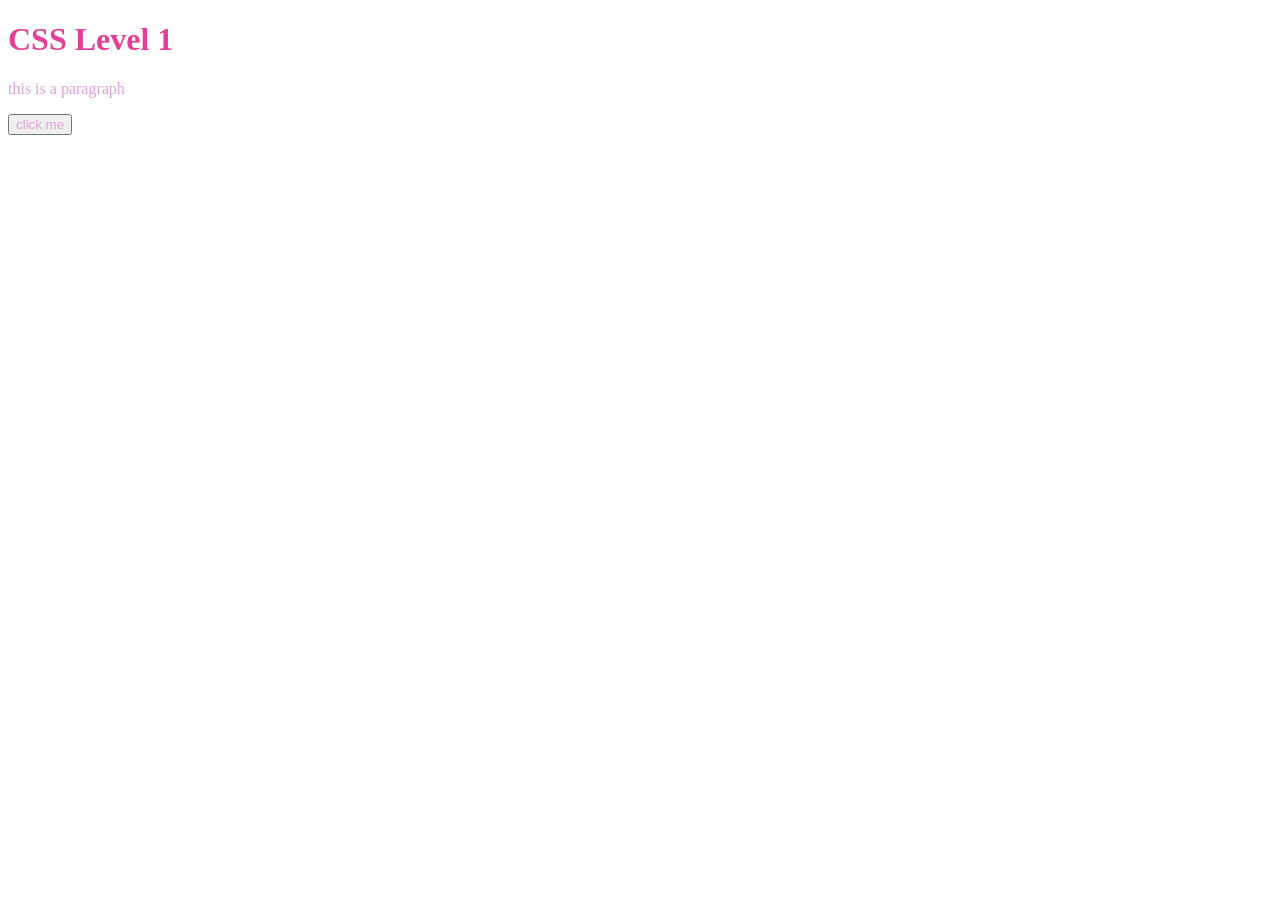
==== 02_Video/index.html @ e62f0848 "update" ====
<!DOCTYPE html>
<html lang="en">
<head>
    <meta charset="UTF-8">
    <meta name="viewport" content="width=device-width, initial-scale=1.0">
    <title>CSS Level 1</title>
    <link rel="stylesheet" href="style.css">
</head>
<body>
    <h1>CSS Level 1</h1>
    <p>this is a paragraph</p>
    <button>click me</button>
</body>
</html>
---- 02_Video/style.css ----
* {
    color: rgb(220, 162, 215);
}

h1{
    color: rgb(228, 63, 151);
}
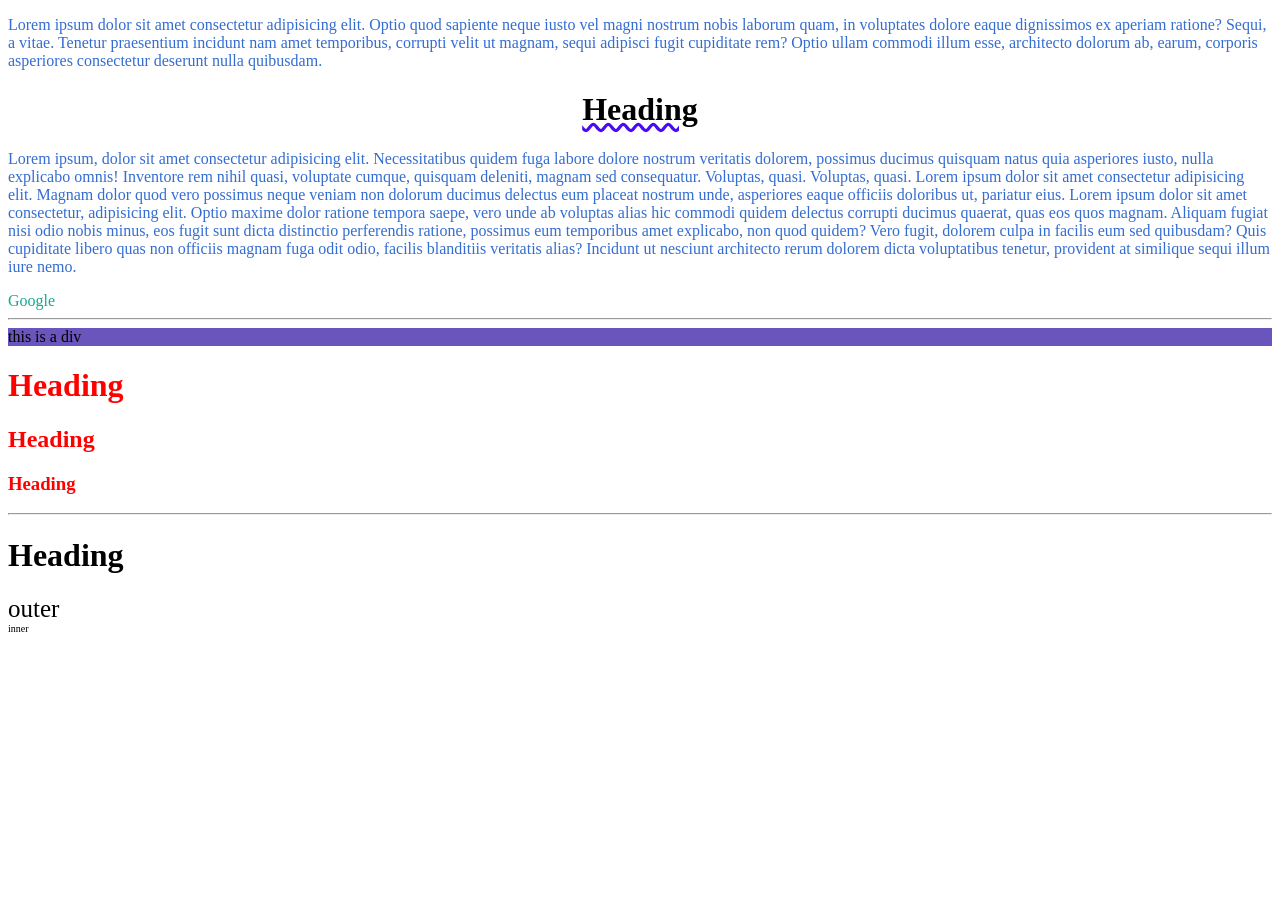
==== commit c917ddcc: "Enhance index.html and style.css with additional content and styling; update note.txt for git usage " ====
--- a/02_Video/index.html
+++ b/02_Video/index.html
@@ -5,10 +5,40 @@
     <meta name="viewport" content="width=device-width, initial-scale=1.0">
     <title>CSS Level 1</title>
     <link rel="stylesheet" href="style.css">
+       
 </head>
 <body>
-    <h1>CSS Level 1</h1>
-    <p>this is a paragraph</p>
-    <button>click me</button>
+
+
+    <p id="parah">Lorem ipsum dolor sit amet consectetur adipisicing elit. Optio quod sapiente neque iusto vel magni nostrum nobis laborum quam, in voluptates dolore eaque dignissimos ex aperiam ratione? Sequi, a vitae.
+    Tenetur praesentium incidunt nam amet temporibus, corrupti velit ut magnam, sequi adipisci fugit cupiditate rem? Optio ullam commodi illum esse, architecto dolorum ab, earum, corporis asperiores consectetur deserunt nulla quibusdam.</p>
+
+    
+    <h1 id="headingid">Heading</h1>
+
+    <p>Lorem ipsum, dolor sit amet consectetur adipisicing elit. Necessitatibus quidem fuga labore dolore nostrum veritatis dolorem, possimus ducimus quisquam natus quia asperiores iusto, nulla explicabo omnis! Inventore rem nihil quasi, voluptate cumque, quisquam deleniti, magnam sed consequatur. Voluptas, quasi. Voluptas, quasi. Lorem ipsum dolor sit amet consectetur adipisicing elit. Magnam dolor quod vero possimus neque veniam non dolorum ducimus delectus eum placeat nostrum unde, asperiores eaque officiis doloribus ut, pariatur eius. Lorem ipsum dolor sit amet consectetur, adipisicing elit. Optio maxime dolor ratione tempora saepe, vero unde ab voluptas alias hic commodi quidem delectus corrupti ducimus quaerat, quas eos quos magnam.
+    Aliquam fugiat nisi odio nobis minus, eos fugit sunt dicta distinctio perferendis ratione, possimus eum temporibus amet explicabo, non quod quidem? Vero fugit, dolorem culpa in facilis eum sed quibusdam?
+    Quis cupiditate libero quas non officiis magnam fuga odit odio, facilis blanditiis veritatis alias? Incidunt ut nesciunt architecto rerum dolorem dicta voluptatibus tenetur, provident at similique sequi illum iure nemo.</p>
+
+   <a href="https://www.google.com">Google</a>
+ <br>
+ <hr>
+
+ <div id="box">this is a div</div>
+ 
+<h1 class="heading">Heading</h1>
+<h2 class="heading">Heading</h2>
+<h3 class="heading">Heading</h3>
+
+<hr>
+   <h1>Heading</h1>
+
+   <div id="outer">
+    outer 
+    <div id="inner">inner</div>
+   </div> 
+
+
+
 </body>
 </html>  
--- a/02_Video/style.css
+++ b/02_Video/style.css
@@ -1,7 +1,47 @@
 * {
-    color: rgb(220, 162, 215);
+    font-family: 'Times New Roman';
+}
+ p {
+    text-align: left;
+    color: rgb(52, 109, 209);
+    font-family: cursive;
 }
 
-h1{
-    color: rgb(228, 63, 151);
-}+#headingid {
+    text-align: center;
+    text-decoration: rgb(73, 11, 242) wavy underline;
+    font-family: cursive;
+}
+
+a {
+    text-decoration: none;
+    color: rgb(18, 171, 143);
+}
+
+ #h1 {
+    font-size: 20px;
+    line-height: 15px;
+    text-transform: capitalize;
+}
+ 
+#box {
+    background-color: rgb(105, 85, 187);
+}
+
+.heading {
+    color: red;
+}
+
+ #headingid {
+    text-align: center;
+    text-transform: capitalize;
+ }
+
+ #outer {
+    font-size: 25px;
+ }
+
+    #inner {
+        font-size: 10px;
+    } 
+
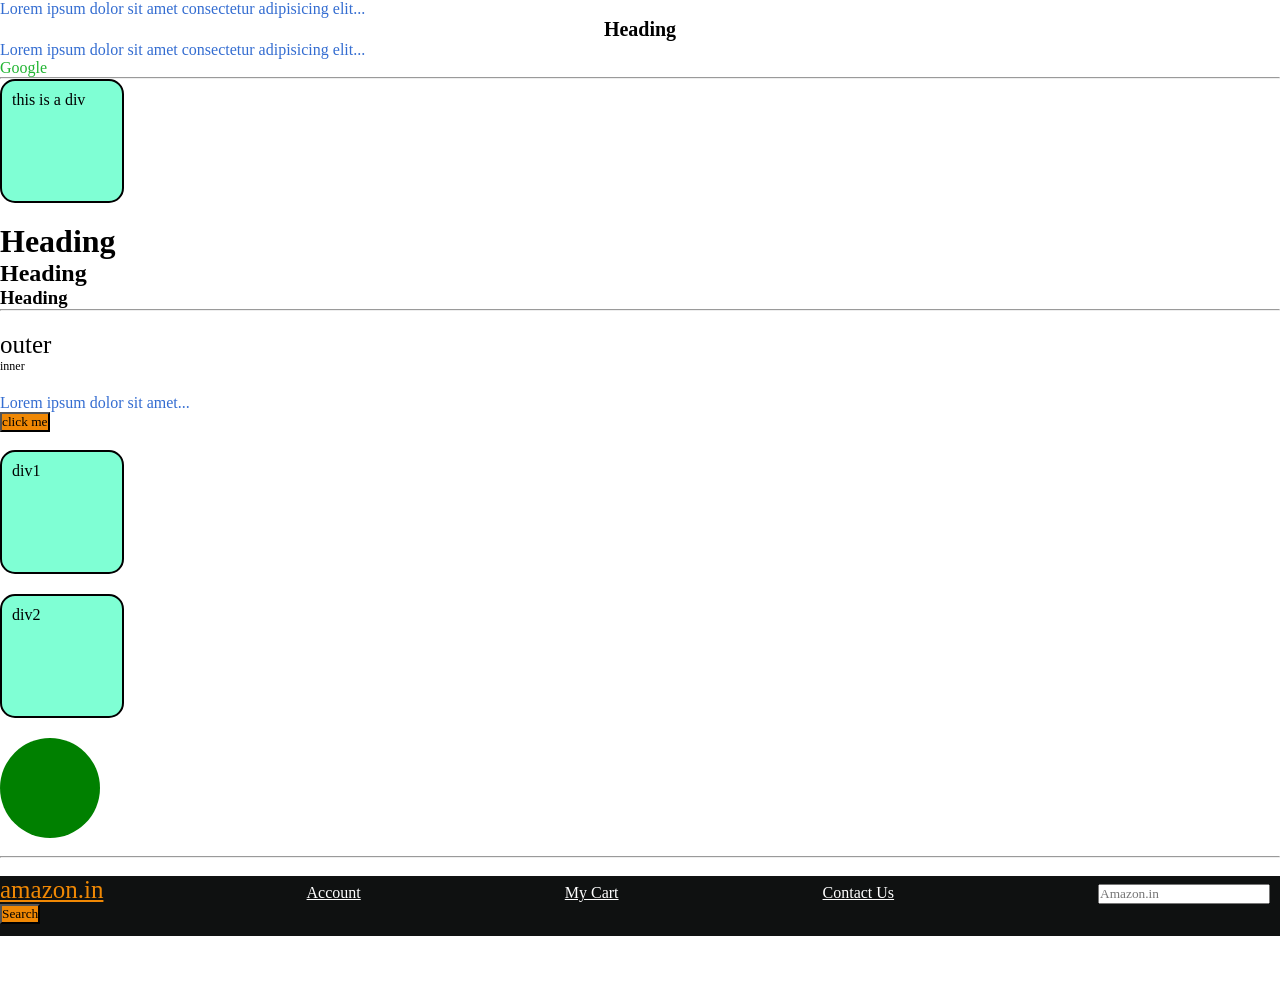
==== commit 60187fe1: "update code" ====
--- a/02_Video/index.html
+++ b/02_Video/index.html
@@ -3,42 +3,72 @@
 <head>
     <meta charset="UTF-8">
     <meta name="viewport" content="width=device-width, initial-scale=1.0">
-    <title>CSS Level 1</title>
+    <title>CSS Practice</title>
     <link rel="stylesheet" href="style.css">
-       
 </head>
+
 <body>
 
+    <!--  Paragraph -->
+    <p>Lorem ipsum dolor sit amet consectetur adipisicing elit...</p>
 
-    <p id="parah">Lorem ipsum dolor sit amet consectetur adipisicing elit. Optio quod sapiente neque iusto vel magni nostrum nobis laborum quam, in voluptates dolore eaque dignissimos ex aperiam ratione? Sequi, a vitae.
-    Tenetur praesentium incidunt nam amet temporibus, corrupti velit ut magnam, sequi adipisci fugit cupiditate rem? Optio ullam commodi illum esse, architecto dolorum ab, earum, corporis asperiores consectetur deserunt nulla quibusdam.</p>
+    <!-- 🔹 FIRST HEADING (center, no box) -->
+    <h1 id="mainHeading">Heading</h1>
 
+    <p>Lorem ipsum dolor sit amet consectetur adipisicing elit...</p>
+
+    <a id="googleLink" href="https://www.google.com">Google</a>
+
+    <hr>
+
+    <!--  Single Box -->
+    <div class="box">this is a div</div>
+
+    <!-- 🔹 NORMAL HEADINGS (no box, no red) -->
+    <h1 class="heading">Heading</h1>
+    <h2 class="heading">Heading</h2>
+    <h3 class="heading">Heading</h3>
+
+    <hr>
+
+    <!--  OUTER INNER -->
+    <div id="outer">
+        outer
+        <div id="inner">inner</div>
+    </div>
+
+
+    <p>Lorem ipsum dolor sit amet...</p>
+
+    <button>click me</button>
+
+    <br><br>
+
+    <!--  LAST DIVS (separate question) -->
+    <div class="box">div1</div>
+    <div class="box">div2</div>
+
+    <div class="circle"></div>
+    <br>
     
-    <h1 id="headingid">Heading</h1>
-
-    <p>Lorem ipsum, dolor sit amet consectetur adipisicing elit. Necessitatibus quidem fuga labore dolore nostrum veritatis dolorem, possimus ducimus quisquam natus quia asperiores iusto, nulla explicabo omnis! Inventore rem nihil quasi, voluptate cumque, quisquam deleniti, magnam sed consequatur. Voluptas, quasi. Voluptas, quasi. Lorem ipsum dolor sit amet consectetur adipisicing elit. Magnam dolor quod vero possimus neque veniam non dolorum ducimus delectus eum placeat nostrum unde, asperiores eaque officiis doloribus ut, pariatur eius. Lorem ipsum dolor sit amet consectetur, adipisicing elit. Optio maxime dolor ratione tempora saepe, vero unde ab voluptas alias hic commodi quidem delectus corrupti ducimus quaerat, quas eos quos magnam.
-    Aliquam fugiat nisi odio nobis minus, eos fugit sunt dicta distinctio perferendis ratione, possimus eum temporibus amet explicabo, non quod quidem? Vero fugit, dolorem culpa in facilis eum sed quibusdam?
-    Quis cupiditate libero quas non officiis magnam fuga odit odio, facilis blanditiis veritatis alias? Incidunt ut nesciunt architecto rerum dolorem dicta voluptatibus tenetur, provident at similique sequi illum iure nemo.</p>
-
-   <a href="https://www.google.com">Google</a>
- <br>
- <hr>
-
- <div id="box">this is a div</div>
- 
-<h1 class="heading">Heading</h1>
-<h2 class="heading">Heading</h2>
-<h3 class="heading">Heading</h3>
-
 <hr>
-   <h1>Heading</h1>
-
-   <div id="outer">
-    outer 
-    <div id="inner">inner</div>
-   </div> 
+<br>
+    <!--  NAVBAR -->
+    <div id="navbar"> 
+        <a id="logo" href="https://www.amazon.in/">amazon.in</a> 
+        <a href="https://www.amazon.in/gp/css/homepagehtmlref_=nav_youraccount_btn">Account</a> 
+        <a href="https://www.amazon.in/gp/cart/view.html?ref_=nav_cart">My Cart</a>
+        <a href="#contact">Contact Us</a>
+        <input type="text" placeholder="Amazon.in"> 
+        <button>Search</button> 
+        </div>
 
 
 
+
+        <br>
+        <br>
+        <br>
+        
 </body>
-</html>  +</html>
--- a/02_Video/style.css
+++ b/02_Video/style.css
@@ -1,47 +1,90 @@
 * {
+    margin: 0;
+    padding: 0;
     font-family: 'Times New Roman';
 }
- p {
-    text-align: left;
+
+/* 🔹 Paragraph */
+p {
     color: rgb(52, 109, 209);
     font-family: cursive;
 }
 
-#headingid {
+/* 🔹 FIRST HEADING (center, no box) */
+#mainHeading {
     text-align: center;
-    text-decoration: rgb(73, 11, 242) wavy underline;
-    font-family: cursive;
+    font-size: 20px;
 }
 
-a {
+/* 🔹 google Link */
+#googleLink {
     text-decoration: none;
-    color: rgb(18, 171, 143);
+    color: rgb(33, 180, 50);
+    margin-right: 50px;
 }
 
- #h1 {
-    font-size: 20px;
-    line-height: 15px;
-    text-transform: capitalize;
-}
- 
-#box {
-    background-color: rgb(105, 85, 187);
+/* 🔹 NORMAL HEADINGS */
+.heading {
+    color: black;
 }
 
-.heading {
-    color: red;
+/* 🔹 ONLY THIS HEADING HAS BOX */
+.box-heading {
+    width: 200px;
+    height: 50px;
+    background-color: rgb(186, 127, 174);
+    border: 2px dashed black;
+    text-align: center;
+    line-height: 50px;
+    margin: 10px 0;
 }
 
- #headingid {
-    text-align: center;
-    text-transform: capitalize;
- }
+/* 🔹 OUTER INNER */
+#outer {
+    font-size: 25px;
+    margin: 20px 0;
+}
 
- #outer {
-    font-size: 25px;
- }
+#inner {
+    font-size: 12px;
+}
 
-    #inner {
-        font-size: 10px;
+/* 🔹 BOX DIV */
+.box {
+    width: 100px;
+    height: 100px;
+    background-color: aquamarine;
+    border: 2px solid black;
+    border-radius: 15px;
+    margin-bottom: 20px;
+    padding: 10px;
+}
+
+/* 🔹 CIRCLE DIV */
+.circle {
+    width: 100px;
+    height: 100px;
+    background-color: green;
+    border-radius: 50%;
+}
+
+#navbar {
+     height: 60px; 
+     background-color: #0f1111; 
+    
+    }
+    
+button {
+     background-color: #f08804; 
     } 
+    
+#logo { 
+    color: #f08804;
+    font-size: 25px; 
+} 
 
+a {
+     margin-right: 200px; 
+     color: white;
+
+    }
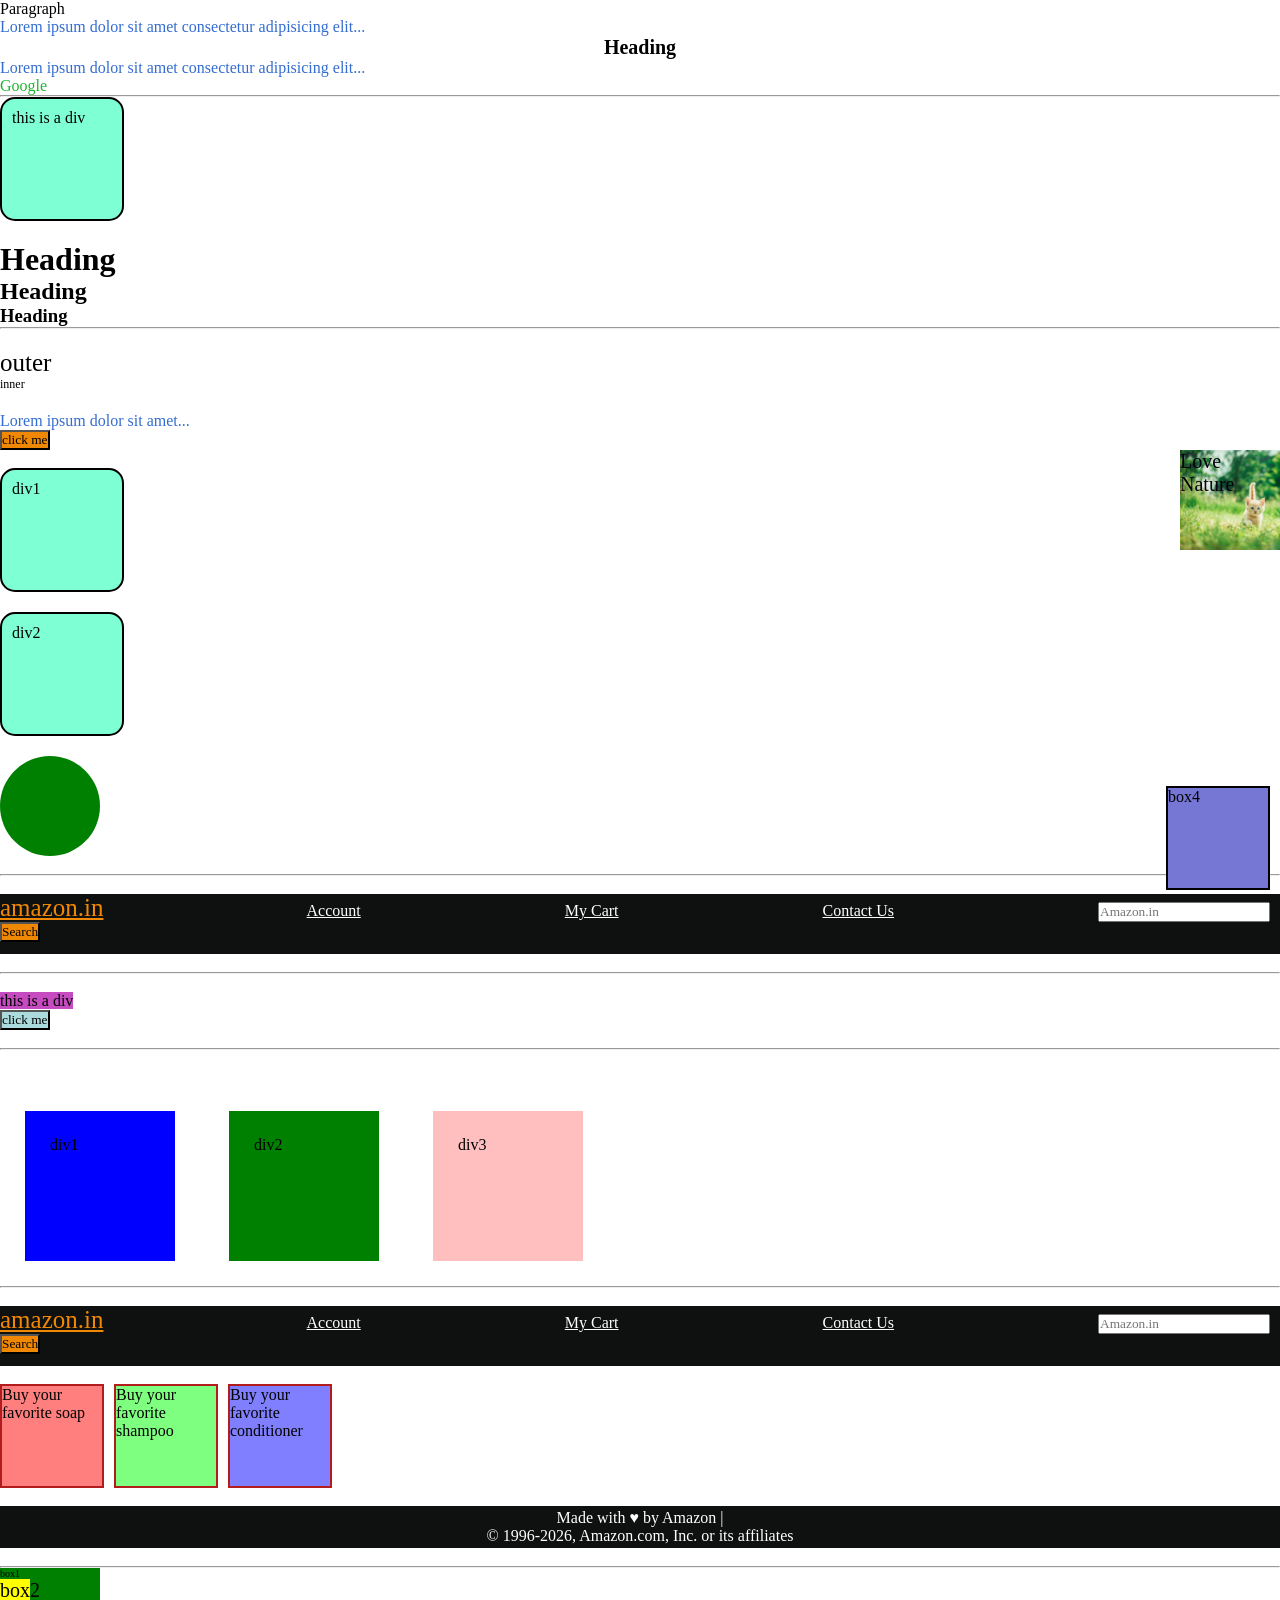
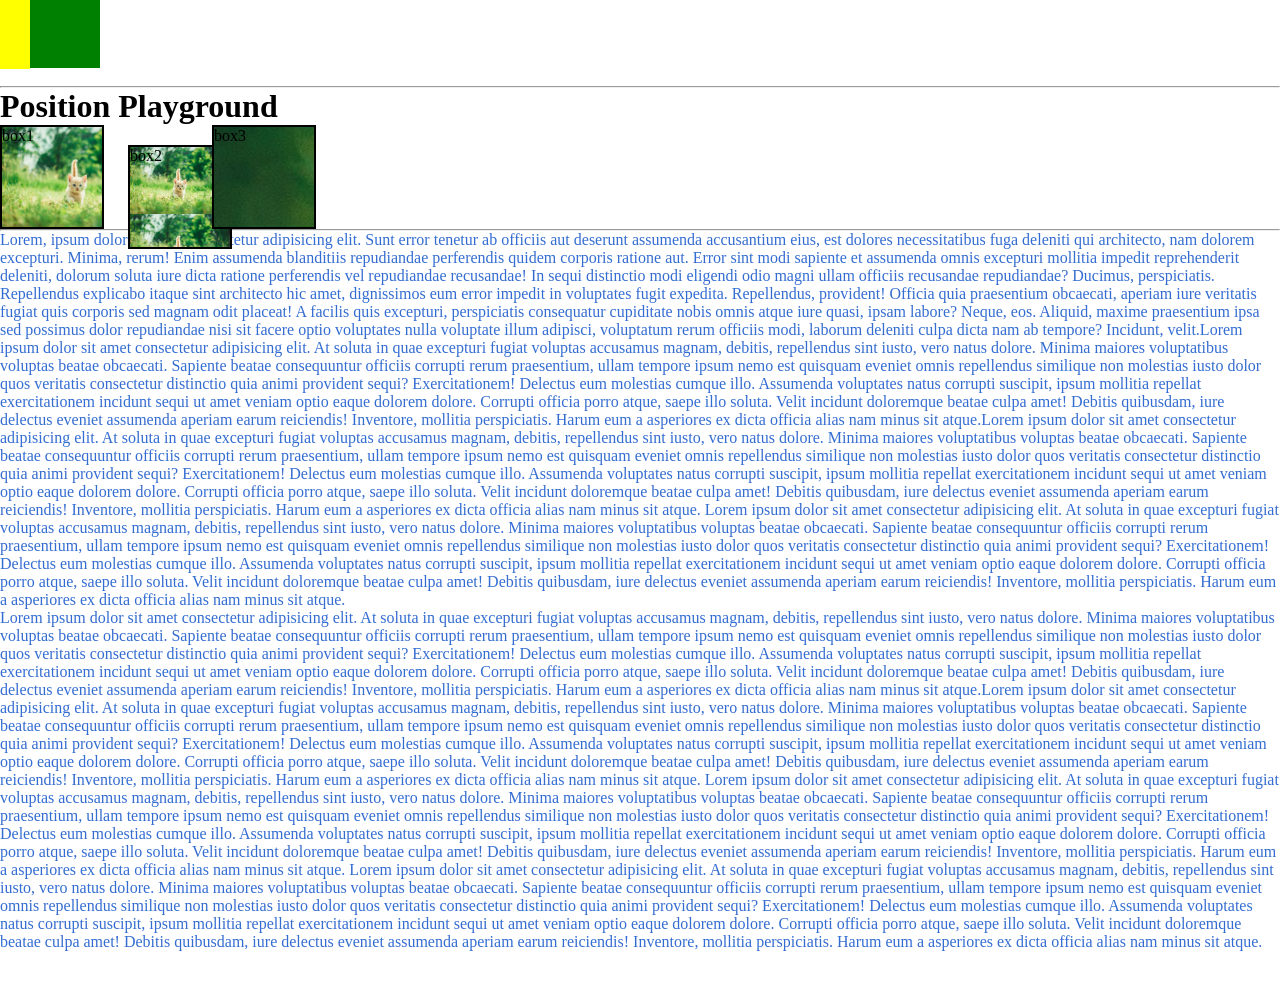
==== commit 596b7fd3: "update code" ====
--- a/02_Video/index.html
+++ b/02_Video/index.html
@@ -9,7 +9,7 @@
 
 <body>
 
-    <!--  Paragraph -->
+     Paragraph
     <p>Lorem ipsum dolor sit amet consectetur adipisicing elit...</p>
 
     <!-- 🔹 FIRST HEADING (center, no box) -->
@@ -31,7 +31,7 @@
 
     <hr>
 
-    <!--  OUTER INNER -->
+    <!--🔹  OUTER INNER -->
     <div id="outer">
         outer
         <div id="inner">inner</div>
@@ -44,7 +44,7 @@
 
     <br><br>
 
-    <!--  LAST DIVS (separate question) -->
+    <!-- 🔹 LAST DIVS (separate question) -->
     <div class="box">div1</div>
     <div class="box">div2</div>
 
@@ -53,7 +53,7 @@
     
 <hr>
 <br>
-    <!--  NAVBAR -->
+    <!--🔹 NAVBAR -->
     <div id="navbar"> 
         <a id="logo" href="https://www.amazon.in/">amazon.in</a> 
         <a href="https://www.amazon.in/gp/css/homepagehtmlref_=nav_youraccount_btn">Account</a> 
@@ -62,13 +62,108 @@
         <input type="text" placeholder="Amazon.in"> 
         <button>Search</button> 
         </div>
+        <br>
+<hr>
+        <br>
+<!-- 🔹Display property -->
+<div id="inlinediv">this is a div</div> <!-- inline -->
+<button id="clickButton">click me</button>  <!-- block -->
+<br>
+<hr>
+<br>
+<br>
+
+<div id="div1">div1</div>  <!-- inline-block -->
+<div id="div2">div2</div>  <!-- inline-block -->
+
+<!-- 🔹 Alpha channel -->
+<div id="div3">div3</div> 
+<hr>
+<br>
+<!-- 🔹 practice question -->
+ <header>
+    <div id="navbar"> 
+        <a id="logo" href="https://www.amazon.in/">amazon.in</a> 
+        <a href="https://www.amazon.in/gp/css/homepagehtmlref_=nav_youraccount_btn">Account</a> 
+        <a href="https://www.amazon.in/gp/cart/view.html?ref_=nav_cart">My Cart</a>
+        <a href="#contact">Contact Us</a>
+        <input type="text" placeholder="Amazon.in"> 
+        <button>Search</button> 
+        </div>
+        <br>
+ </header>
+ <div id="content">
+    <div class="contentbox" style="background-color: rgba(255, 0, 0, 0.5);"> Buy your favorite soap</div>
+    <div class="contentbox" style="background-color: rgba(0, 255, 0, 0.5);"> Buy your favorite shampoo</div>
+    <div class="contentbox" style="background-color: rgba(0, 0, 255, 0.5);"> Buy your favorite conditioner</div>
+ </div>
+
+ <br>
+ <footer>
+    Made with &hearts; by Amazon | <br>
+    &copy; 1996-2026, Amazon.com, Inc. or its affiliates</footer>
+<br>
+<hr>
+<!-- 🔹 this is a unit -->
+<div id="box1">
+    box1
+<div id="box2">box2</div>
+</div>
+        <br>
+<hr>
+<!-- 🔹 Position -->
+<h1 id="positionPlayground"> Position Playground</h1>
+<div id="divbox1">box1</div>
+<div id="divbox2">box2</div>
+<div id="divbox3">box3</div>
+<div id="divbox4">box4</div>
+        <br>
+        <hr>
+<!-- 🔹 practice question -->
+<p id="idparagraph">Lorem, ipsum dolor sit amet consectetur adipisicing elit. Sunt error tenetur ab officiis aut deserunt assumenda accusantium eius, est dolores necessitatibus fuga deleniti qui architecto, nam dolorem excepturi. Minima, rerum!
+Enim assumenda blanditiis repudiandae perferendis quidem corporis ratione aut. Error sint modi sapiente et assumenda omnis excepturi mollitia impedit reprehenderit deleniti, dolorum soluta iure dicta ratione perferendis vel repudiandae recusandae!
+In sequi distinctio modi eligendi odio magni ullam officiis recusandae repudiandae? Ducimus, perspiciatis. Repellendus explicabo itaque sint architecto hic amet, dignissimos eum error impedit in voluptates fugit expedita. Repellendus, provident!
+Officia quia praesentium obcaecati, aperiam iure veritatis fugiat quis corporis sed magnam odit placeat! A facilis quis excepturi, perspiciatis consequatur cupiditate nobis omnis atque iure quasi, ipsam labore? Neque, eos.
+Aliquid, maxime praesentium ipsa sed possimus dolor repudiandae nisi sit facere optio voluptates nulla voluptate illum adipisci, voluptatum rerum officiis modi, laborum deleniti culpa dicta nam ab tempore? Incidunt, velit.Lorem ipsum dolor sit amet consectetur adipisicing elit. At soluta in quae excepturi fugiat voluptas accusamus magnam, debitis, repellendus sint iusto, vero natus dolore. Minima maiores voluptatibus voluptas beatae obcaecati.
+Sapiente beatae consequuntur officiis corrupti rerum praesentium, ullam tempore ipsum nemo est quisquam eveniet omnis repellendus similique non molestias iusto dolor quos veritatis consectetur distinctio quia animi provident sequi? Exercitationem!
+Delectus eum molestias cumque illo. Assumenda voluptates natus corrupti suscipit, ipsum mollitia repellat exercitationem incidunt sequi ut amet veniam optio eaque dolorem dolore. Corrupti officia porro atque, saepe illo soluta.
+Velit incidunt doloremque beatae culpa amet! Debitis quibusdam, iure delectus eveniet assumenda aperiam earum reiciendis! Inventore, mollitia perspiciatis. Harum eum a asperiores ex dicta officia alias nam minus sit atque.Lorem ipsum dolor sit amet consectetur adipisicing elit. At soluta in quae excepturi fugiat voluptas accusamus magnam, debitis, repellendus sint iusto, vero natus dolore. Minima maiores voluptatibus voluptas beatae obcaecati.
+Sapiente beatae consequuntur officiis corrupti rerum praesentium, ullam tempore ipsum nemo est quisquam eveniet omnis repellendus similique non molestias iusto dolor quos veritatis consectetur distinctio quia animi provident sequi? Exercitationem!
+Delectus eum molestias cumque illo. Assumenda voluptates natus corrupti suscipit, ipsum mollitia repellat exercitationem incidunt sequi ut amet veniam optio eaque dolorem dolore. Corrupti officia porro atque, saepe illo soluta.
+Velit incidunt doloremque beatae culpa amet! Debitis quibusdam, iure delectus eveniet assumenda aperiam earum reiciendis! Inventore, mollitia perspiciatis. Harum eum a asperiores ex dicta officia alias nam minus sit atque.
+Lorem ipsum dolor sit amet consectetur adipisicing elit. At soluta in quae excepturi fugiat voluptas accusamus magnam, debitis, repellendus sint iusto, vero natus dolore. Minima maiores voluptatibus voluptas beatae obcaecati.
+Sapiente beatae consequuntur officiis corrupti rerum praesentium, ullam tempore ipsum nemo est quisquam eveniet omnis repellendus similique non molestias iusto dolor quos veritatis consectetur distinctio quia animi provident sequi? Exercitationem!
+Delectus eum molestias cumque illo. Assumenda voluptates natus corrupti suscipit, ipsum mollitia repellat exercitationem incidunt sequi ut amet veniam optio eaque dolorem dolore. Corrupti officia porro atque, saepe illo soluta.
+Velit incidunt doloremque beatae culpa amet! Debitis quibusdam, iure delectus eveniet assumenda aperiam earum reiciendis! Inventore, mollitia perspiciatis. Harum eum a asperiores ex dicta officia alias nam minus sit atque.
+ </p>
+<div id="naturediv">Love Nature</div>
+<p id="paragraphid">Lorem ipsum dolor sit amet consectetur adipisicing elit. At soluta in quae excepturi fugiat voluptas accusamus magnam, debitis, repellendus sint iusto, vero natus dolore. Minima maiores voluptatibus voluptas beatae obcaecati.
+Sapiente beatae consequuntur officiis corrupti rerum praesentium, ullam tempore ipsum nemo est quisquam eveniet omnis repellendus similique non molestias iusto dolor quos veritatis consectetur distinctio quia animi provident sequi? Exercitationem!
+Delectus eum molestias cumque illo. Assumenda voluptates natus corrupti suscipit, ipsum mollitia repellat exercitationem incidunt sequi ut amet veniam optio eaque dolorem dolore. Corrupti officia porro atque, saepe illo soluta.
+Velit incidunt doloremque beatae culpa amet! Debitis quibusdam, iure delectus eveniet assumenda aperiam earum reiciendis! Inventore, mollitia perspiciatis. Harum eum a asperiores ex dicta officia alias nam minus sit atque.Lorem ipsum dolor sit amet consectetur adipisicing elit. At soluta in quae excepturi fugiat voluptas accusamus magnam, debitis, repellendus sint iusto, vero natus dolore. Minima maiores voluptatibus voluptas beatae obcaecati.
+Sapiente beatae consequuntur officiis corrupti rerum praesentium, ullam tempore ipsum nemo est quisquam eveniet omnis repellendus similique non molestias iusto dolor quos veritatis consectetur distinctio quia animi provident sequi? Exercitationem!
+Delectus eum molestias cumque illo. Assumenda voluptates natus corrupti suscipit, ipsum mollitia repellat exercitationem incidunt sequi ut amet veniam optio eaque dolorem dolore. Corrupti officia porro atque, saepe illo soluta.
+Velit incidunt doloremque beatae culpa amet! Debitis quibusdam, iure delectus eveniet assumenda aperiam earum reiciendis! Inventore, mollitia perspiciatis. Harum eum a asperiores ex dicta officia alias nam minus sit atque.
+Lorem ipsum dolor sit amet consectetur adipisicing elit. At soluta in quae excepturi fugiat voluptas accusamus magnam, debitis, repellendus sint iusto, vero natus dolore. Minima maiores voluptatibus voluptas beatae obcaecati.
+Sapiente beatae consequuntur officiis corrupti rerum praesentium, ullam tempore ipsum nemo est quisquam eveniet omnis repellendus similique non molestias iusto dolor quos veritatis consectetur distinctio quia animi provident sequi? Exercitationem!
+Delectus eum molestias cumque illo. Assumenda voluptates natus corrupti suscipit, ipsum mollitia repellat exercitationem incidunt sequi ut amet veniam optio eaque dolorem dolore. Corrupti officia porro atque, saepe illo soluta.
+Velit incidunt doloremque beatae culpa amet! Debitis quibusdam, iure delectus eveniet assumenda aperiam earum reiciendis! Inventore, mollitia perspiciatis. Harum eum a asperiores ex dicta officia alias nam minus sit atque.
+Lorem ipsum dolor sit amet consectetur adipisicing elit. At soluta in quae excepturi fugiat voluptas accusamus magnam, debitis, repellendus sint iusto, vero natus dolore. Minima maiores voluptatibus voluptas beatae obcaecati.
+Sapiente beatae consequuntur officiis corrupti rerum praesentium, ullam tempore ipsum nemo est quisquam eveniet omnis repellendus similique non molestias iusto dolor quos veritatis consectetur distinctio quia animi provident sequi? Exercitationem!
+Delectus eum molestias cumque illo. Assumenda voluptates natus corrupti suscipit, ipsum mollitia repellat exercitationem incidunt sequi ut amet veniam optio eaque dolorem dolore. Corrupti officia porro atque, saepe illo soluta.
+Velit incidunt doloremque beatae culpa amet! Debitis quibusdam, iure delectus eveniet assumenda aperiam earum reiciendis! Inventore, mollitia perspiciatis. Harum eum a asperiores ex dicta officia alias nam minus sit atque.</div>
+</p>
+
+
+
 
 
 
 
         <br>
         <br>
-        <br>
+      
+
         
 </body>
 </html>
--- a/02_Video/style.css
+++ b/02_Video/style.css
@@ -1,34 +1,34 @@
-* {
+ * {
     margin: 0;
     padding: 0;
     font-family: 'Times New Roman';
-}
+} 
 
 /* 🔹 Paragraph */
 p {
     color: rgb(52, 109, 209);
     font-family: cursive;
-}
+} 
 
 /* 🔹 FIRST HEADING (center, no box) */
 #mainHeading {
     text-align: center;
     font-size: 20px;
-}
+} 
 
 /* 🔹 google Link */
 #googleLink {
     text-decoration: none;
     color: rgb(33, 180, 50);
     margin-right: 50px;
-}
+} 
 
 /* 🔹 NORMAL HEADINGS */
 .heading {
     color: black;
-}
-
-/* 🔹 ONLY THIS HEADING HAS BOX */
+} 
+
+ /* 🔹 ONLY THIS HEADING HAS BOX */
 .box-heading {
     width: 200px;
     height: 50px;
@@ -39,15 +39,14 @@
     margin: 10px 0;
 }
 
-/* 🔹 OUTER INNER */
 #outer {
     font-size: 25px;
     margin: 20px 0;
-}
+} 
 
 #inner {
     font-size: 12px;
-}
+} 
 
 /* 🔹 BOX DIV */
 .box {
@@ -58,7 +57,7 @@
     border-radius: 15px;
     margin-bottom: 20px;
     padding: 10px;
-}
+} 
 
 /* 🔹 CIRCLE DIV */
 .circle {
@@ -66,13 +65,14 @@
     height: 100px;
     background-color: green;
     border-radius: 50%;
-}
-
+} 
+
+ /* 🔹 Nav bar  */
 #navbar {
      height: 60px; 
      background-color: #0f1111; 
     
-    }
+    } 
     
 button {
      background-color: #f08804; 
@@ -87,4 +87,146 @@
      margin-right: 200px; 
      color: white;
 
-    }+    }
+
+     #inlinediv {
+        background-color: rgb(198, 75, 192);
+        display: inline;
+    }
+
+    #clickButton {
+        background-color: rgba(81, 179, 184, 0.473);
+        display: block;
+    }
+
+    #div1 {
+        width: 100px;
+        height: 100px;
+        background-color: blue;
+        margin: 25px;
+        padding: 25px;
+        display: inline-block;
+    }
+
+    #div2 {
+        width: 100px;
+        height: 100px;
+        background-color: green;
+        margin: 25px;
+        padding: 25px;
+        display: inline-block;
+    }
+
+    /* Alpha channel */
+     #div3 {
+        width: 100px;
+        height: 100px;
+        background-color: rgba(255, 0, 0, 0.25);
+        margin: 25px;
+        padding: 25px;
+        display: inline-block;
+    }   
+           
+    /* 🔹 practice question  */
+    .contentbox {
+        width:  100px;
+        height: 100px;
+        border: 2px solid rgb(179, 28, 28);
+       display: inline-block;
+    }
+     
+    #content {
+        /* height: 600px; */
+        vertical-align: top;
+        display: flex;
+        gap: 10px;
+    }
+
+     footer {
+        background-color: #0f1111;
+        color: white;
+        text-align: center;
+        padding: 3px;
+     }
+
+     #box1 {
+        height: 100px;
+        width: 100px;               /* 🔹  % unit  */
+        background-color: green;
+        font-size: 10px;             /* 🔹  em unit  */
+
+     }
+
+        #box2 {
+            height: 50px;
+            width: 30%;                  /* 🔹  % unit  */
+            background-color: yellow;
+            font-size: 2em;              /* 🔹  em unit  */
+            height: 10vh;                 /* 🔹  vh unit  */
+        }
+
+    /* 🔹  static position  */
+#divbox1 {
+    width: 100px;
+    height: 100px;
+    background-color:rgb(213, 164, 118);
+    border: 2px solid black;  
+    display: inline-block;
+    position: static;
+    background-image: url("cat_photo.jpg");
+    background-size: cover;                /* 🔹  cover background size  */
+}
+
+ /* 🔹  relative position   */
+#divbox2 {
+    width: 100px;
+    height: 100px;
+    background-color:rgb(200, 213, 118);
+    border: 2px solid black;  
+    display: inline-block;
+    position: relative;
+    top: 20px;
+    left: 20px;   
+    z-index: 1px;                 /* 🔹  z-index position  */
+     background-image: url("cat_photo.jpg");
+        background-size: contain;      /* 🔹  contain background size  */        
+}
+/* 🔹  absolute position  */
+#divbox3 {
+    width: 100px;
+    height: 100px;
+    background-color:rgb(118, 213, 177);
+    border: 2px solid black; 
+    display: inline-block;
+    position: absolute;
+    /* top: 10px;  
+    left: 10px;  */
+    z-index: 2px;   /* 🔹  z-index position  */
+    background-image: url("cat_photo.jpg");
+    background-size: auto;                 /* 🔹  auto background size  */
+   
+}
+/* 🔹  fixed position  */
+#divbox4 {
+    width: 100px;
+    height: 100px;
+    background-color:rgb(118, 118, 213);
+    border: 2px solid black;  
+    display: inline-block;
+    position: fixed;
+    right: 10px;
+    bottom: 10px;
+}
+/* 🔹   practice question  */
+#naturediv {
+    width: 100px;
+    height: 100px;
+    background-image: url("cat_photo.jpg");
+    background-size: cover;
+    color: rgb(3, 1, 15);
+    font-family: cursive;
+    font-size: 20px;
+    position: fixed;
+    right: 0px;
+    top: 50%;
+}
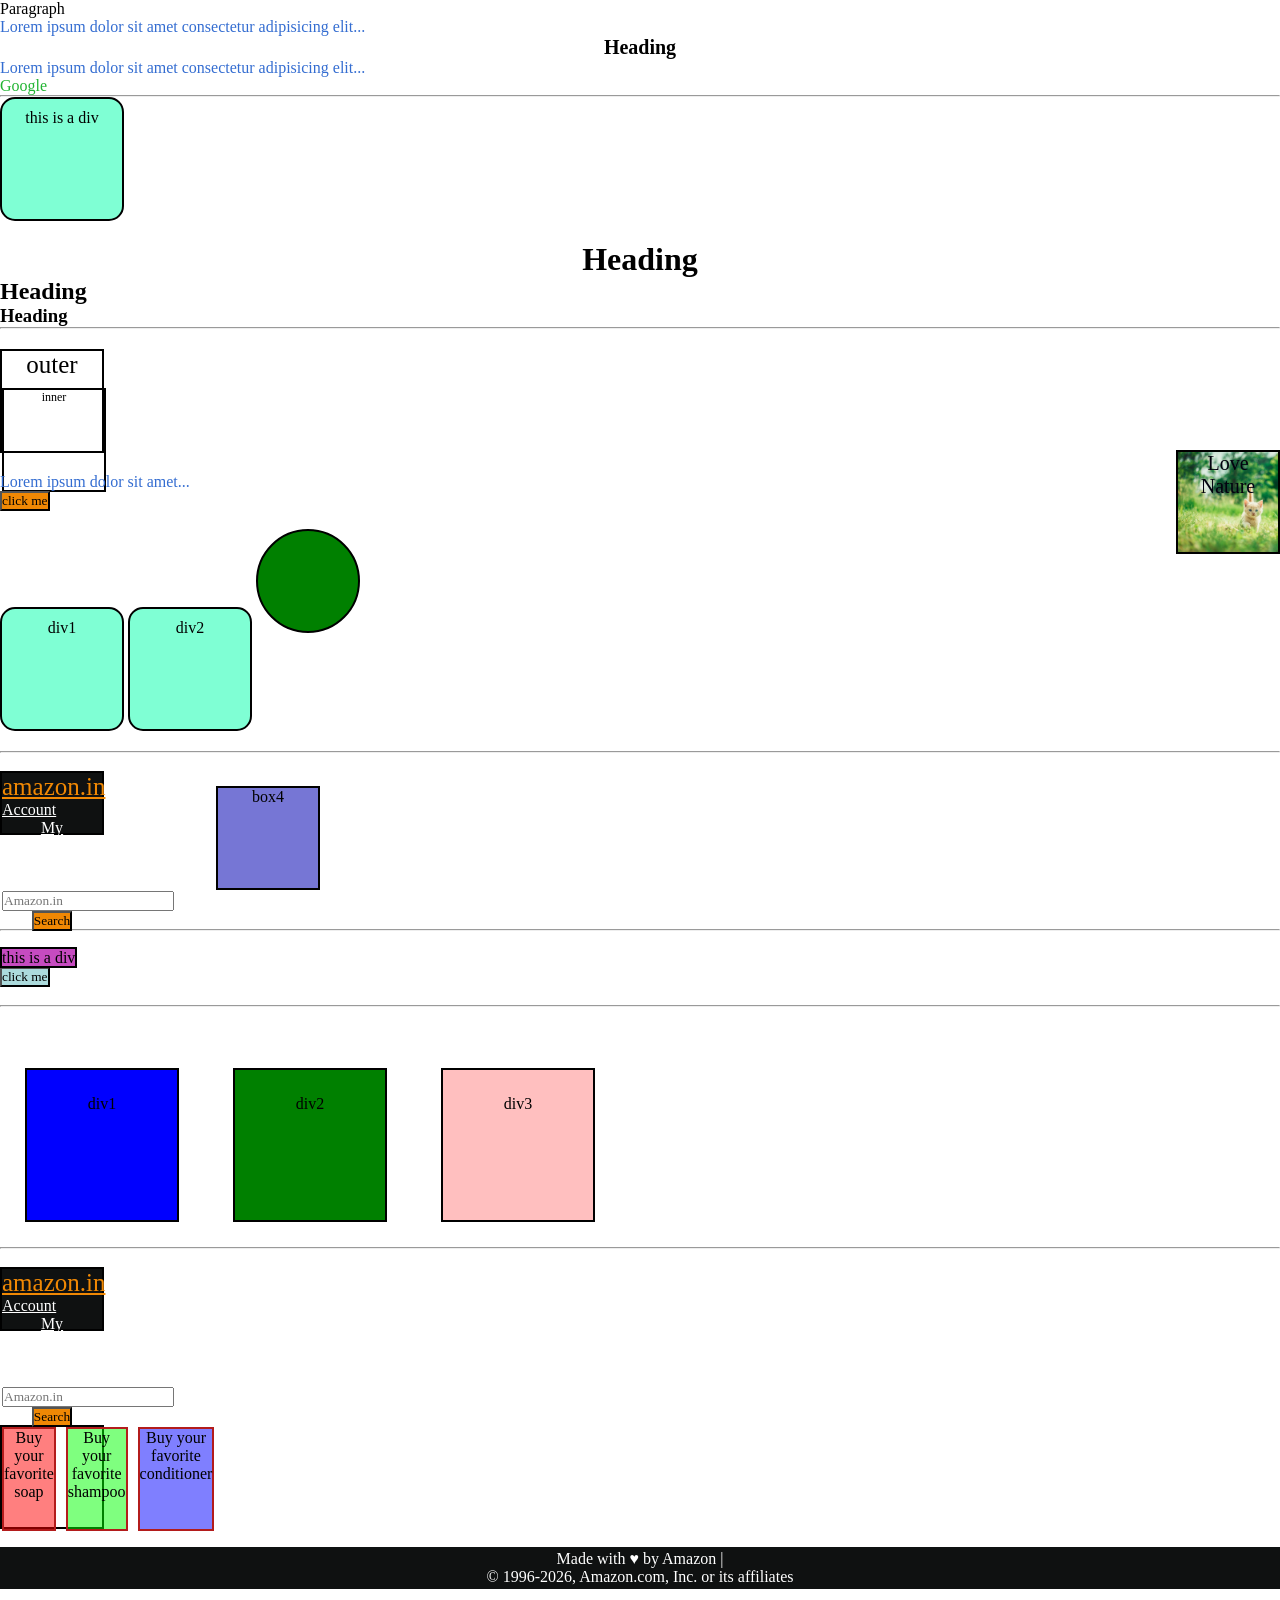
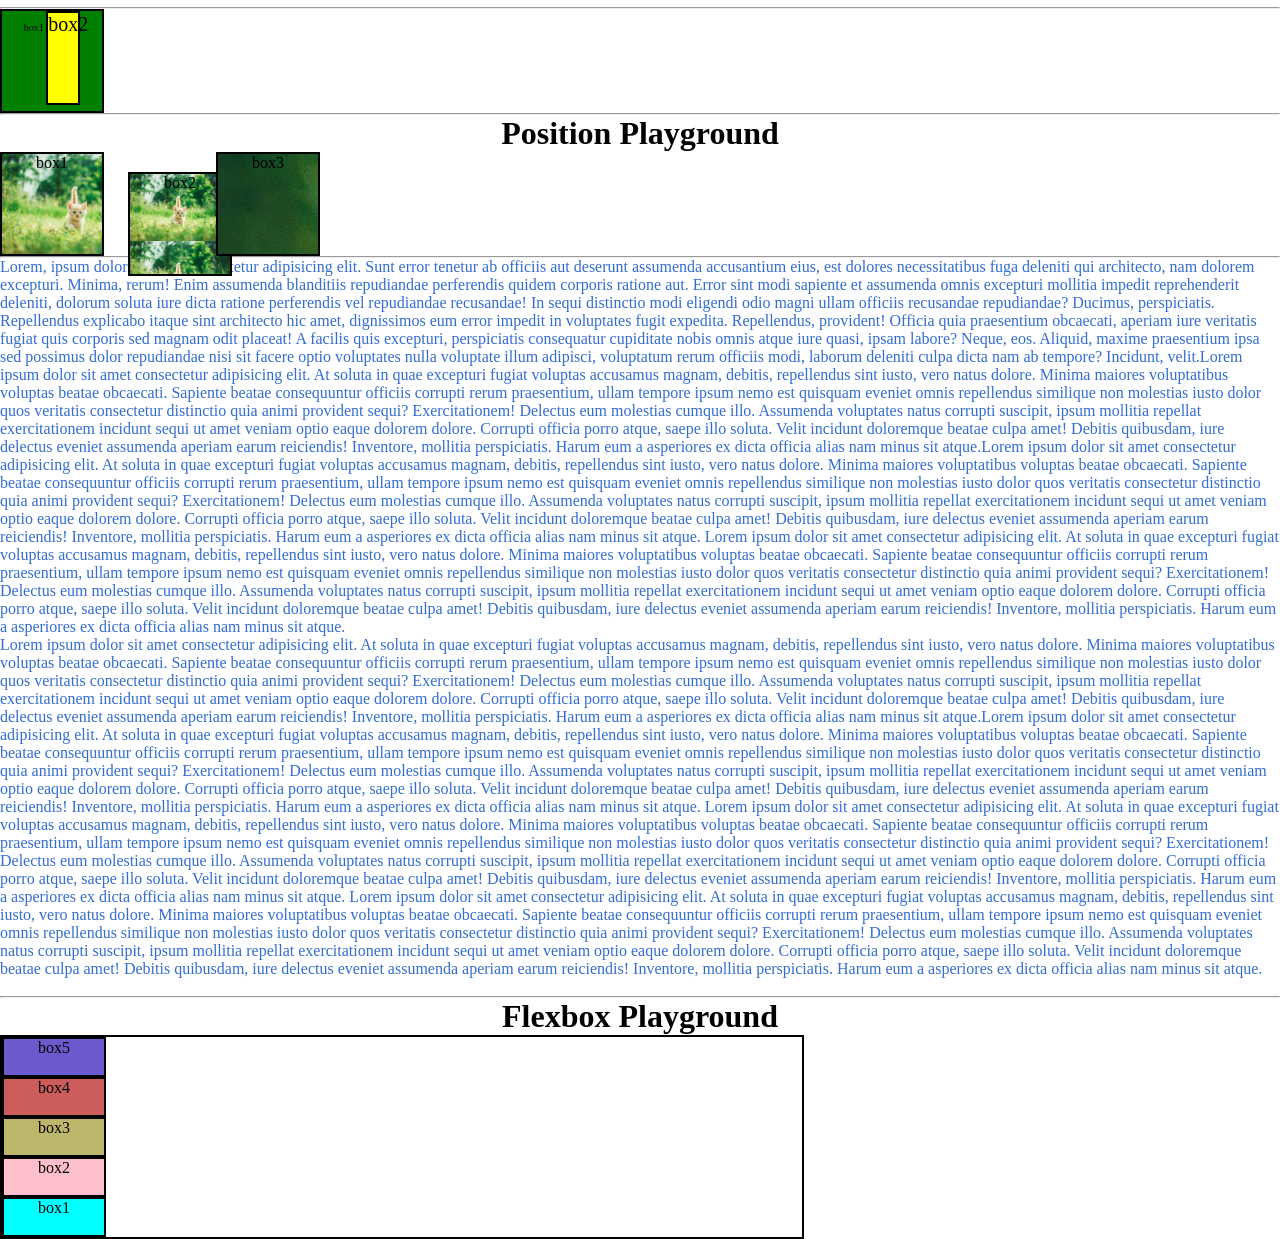
==== commit 2e915556: "update code" ====
--- a/02_Video/index.html
+++ b/02_Video/index.html
@@ -153,17 +153,25 @@
 Delectus eum molestias cumque illo. Assumenda voluptates natus corrupti suscipit, ipsum mollitia repellat exercitationem incidunt sequi ut amet veniam optio eaque dolorem dolore. Corrupti officia porro atque, saepe illo soluta.
 Velit incidunt doloremque beatae culpa amet! Debitis quibusdam, iure delectus eveniet assumenda aperiam earum reiciendis! Inventore, mollitia perspiciatis. Harum eum a asperiores ex dicta officia alias nam minus sit atque.</div>
 </p>
+<br>
+<hr>
+<p>
+<h1>Flexbox Playground</h1>
+<div id="FlexboxContainer">
+     <div id="flexbox1">box1</div>
+     <div id="flexbox2">box2</div>
+     <div id="flexbox3">box3</div>
+     <div id="flexbox4">box4</div>
+     <div id="flexbox5">box5</div>
+</div>
+</p>
 
 
 
 
 
 
-
-        <br>
-        <br>
-      
-
+       
         
 </body>
 </html>
--- a/02_Video/style.css
+++ b/02_Video/style.css
@@ -213,7 +213,7 @@
     background-color:rgb(118, 118, 213);
     border: 2px solid black;  
     display: inline-block;
-    position: fixed;
+    position: sticky;
     right: 10px;
     bottom: 10px;
 }
@@ -230,3 +230,58 @@
     right: 0px;
     top: 50%;
 }
+  /* 🔹  Flexbox container  */
+  h1 {
+    text-align: center;
+  }
+
+div {
+    height: 100px;
+    width: 100px;
+    display: inline-block;
+    border: 2px solid black;
+    text-align: center;
+}
+
+#FlexboxContainer {
+    height: 200px;
+    width: 800px;
+    text-align: center;
+    display: flex;
+    flex-direction: column-reverse;
+}
+
+
+#flexbox1 {
+    background-color: aqua;
+}
+
+#flexbox2 {
+    background-color: pink;
+}
+ 
+#flexbox3 {
+    background-color: darkkhaki;
+}
+
+#flexbox4 {
+    background-color: indianred;
+}
+
+#flexbox5 {
+    background-color: slateblue;
+}
+
+
+
+
+
+
+
+
+
+
+
+
+
+
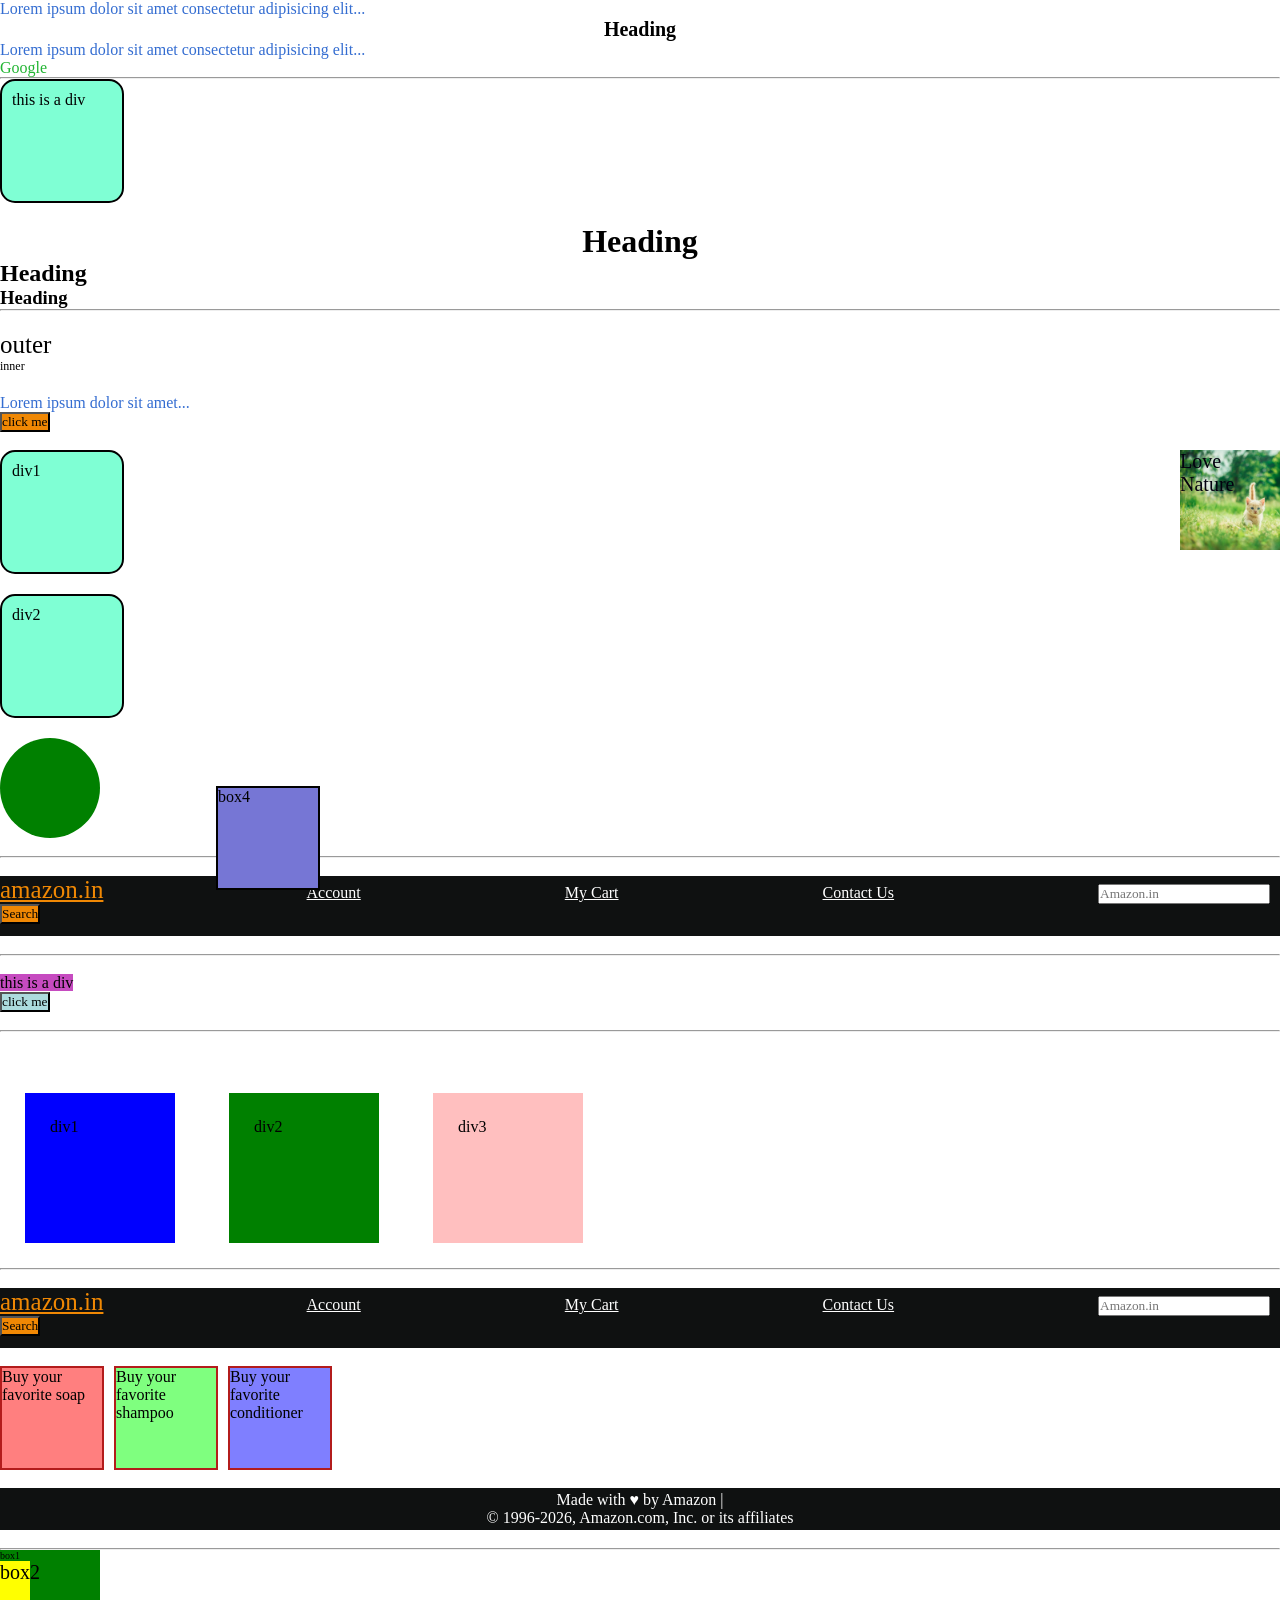
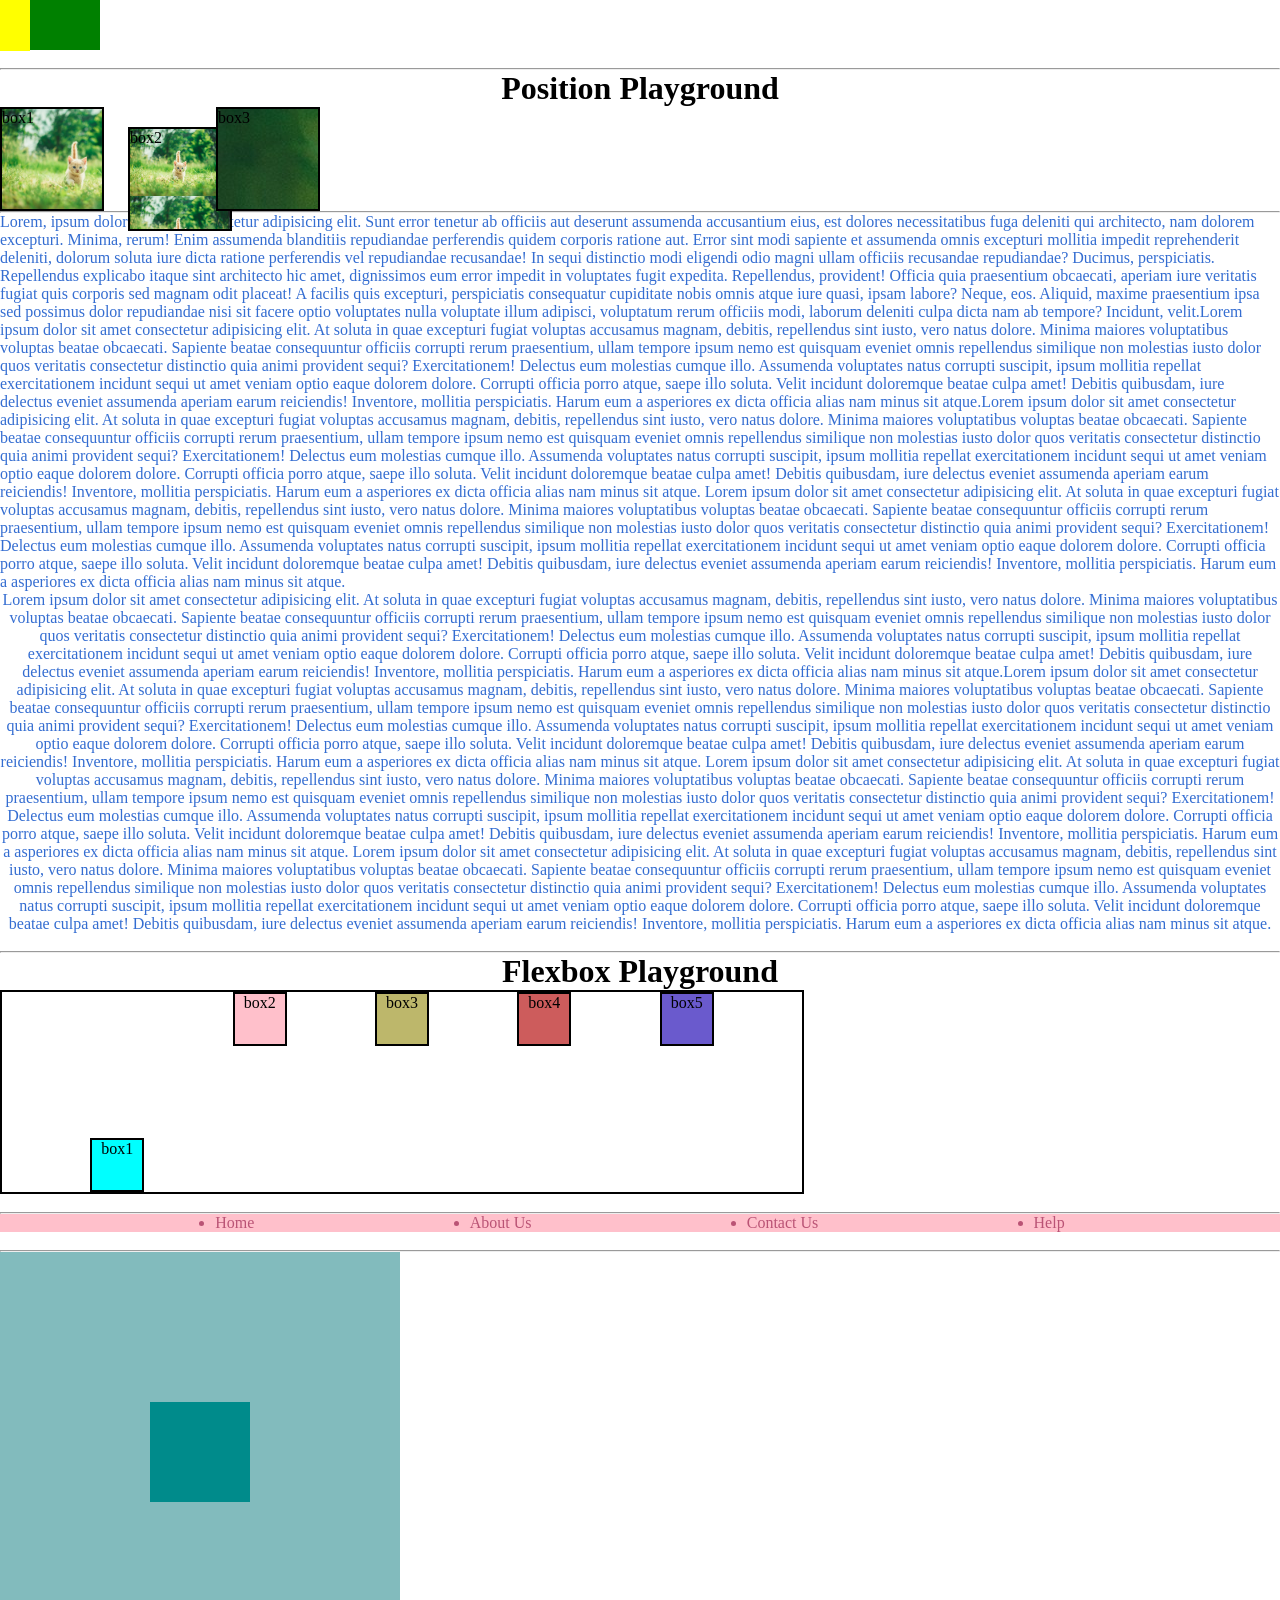
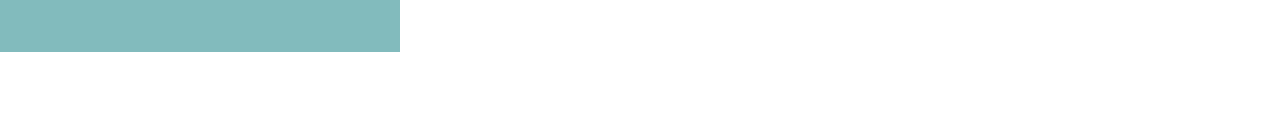
==== commit da24dd44: "update code" ====
--- a/02_Video/index.html
+++ b/02_Video/index.html
@@ -9,10 +9,9 @@
 
 <body>
 
-     Paragraph
-    <p>Lorem ipsum dolor sit amet consectetur adipisicing elit...</p>
+     <p>Lorem ipsum dolor sit amet consectetur adipisicing elit...</p>
 
-    <!-- 🔹 FIRST HEADING (center, no box) -->
+    <!-- 🔹 FIRST HEADING (center, no box)  -->
     <h1 id="mainHeading">Heading</h1>
 
     <p>Lorem ipsum dolor sit amet consectetur adipisicing elit...</p>
@@ -155,7 +154,6 @@
 </p>
 <br>
 <hr>
-<p>
 <h1>Flexbox Playground</h1>
 <div id="FlexboxContainer">
      <div id="flexbox1">box1</div>
@@ -164,7 +162,30 @@
      <div id="flexbox4">box4</div>
      <div id="flexbox5">box5</div>
 </div>
-</p>
+<br>
+<hr>
+<!-- 🔹 practice question -->
+ <ul class="classNavbar">
+    <li>Home</li>
+    <li>About Us</li>
+    <li>Contact Us</li>
+    <li>Help</li>
+ </ul>
+ <br>
+ <hr>
+ <div class="outer" >
+    <div class="inner" >
+    </div>
+ </div>
+
+
+
+
+ <br>
+ <br>
+ <br>
+ <br>
+
 
 
 
--- a/02_Video/style.css
+++ b/02_Video/style.css
@@ -1,4 +1,4 @@
- * {
+* {
     margin: 0;
     padding: 0;
     font-family: 'Times New Roman';
@@ -235,53 +235,92 @@
     text-align: center;
   }
 
-div {
-    height: 100px;
-    width: 100px;
-    display: inline-block;
-    border: 2px solid black;
-    text-align: center;
-}
+  #paragraphid{
+    text-align: center;
+  }
 
 #FlexboxContainer {
     height: 200px;
     width: 800px;
     text-align: center;
     display: flex;
-    flex-direction: column-reverse;
+    flex-direction: row;
+    border: 2px solid black;
+    justify-content: space-evenly;    
+    flex-wrap:wrap;
 }
 
 
 #flexbox1 {
     background-color: aqua;
+    height: 50px;
+    width: 50px;
+    display: inline-block;
+    border: 2px solid black;
+    text-align: center;
+    align-self: flex-end;
 }
 
 #flexbox2 {
     background-color: pink;
+    height: 50px;
+    width: 50px;
+    display: inline-block;
+    border: 2px solid black;
+    text-align: center;
 }
  
 #flexbox3 {
     background-color: darkkhaki;
+    height: 50px;
+    width: 50px;
+    display: inline-block;
+    border: 2px solid black;
+    text-align: center;
 }
 
 #flexbox4 {
     background-color: indianred;
+    height: 50px;
+    width: 50px;
+    display: inline-block;
+    border: 2px solid black;
+    text-align: center;
 }
 
 #flexbox5 {
     background-color: slateblue;
-}
-
-
-
-
-
-
-
-
-
-
-
-
-
-
+    height: 50px;
+    width: 50px;
+    display: inline-block;
+    border: 2px solid black;
+     text-align: center;
+}
+
+/* practice question */
+.classNavbar {
+    background-color: pink;
+    display: flex;
+    justify-content: space-evenly;
+}
+
+li {
+    color: rgb(186, 83, 117);
+}
+
+.outer {
+    height: 400px;
+    width: 400px;
+    background-color: rgb(130, 187, 189);
+    display: flex;
+    justify-content: center;
+    align-items: center;
+}
+
+.inner {
+    height: 100px;
+    width: 100px;
+    background-color:darkcyan;
+}
+
+
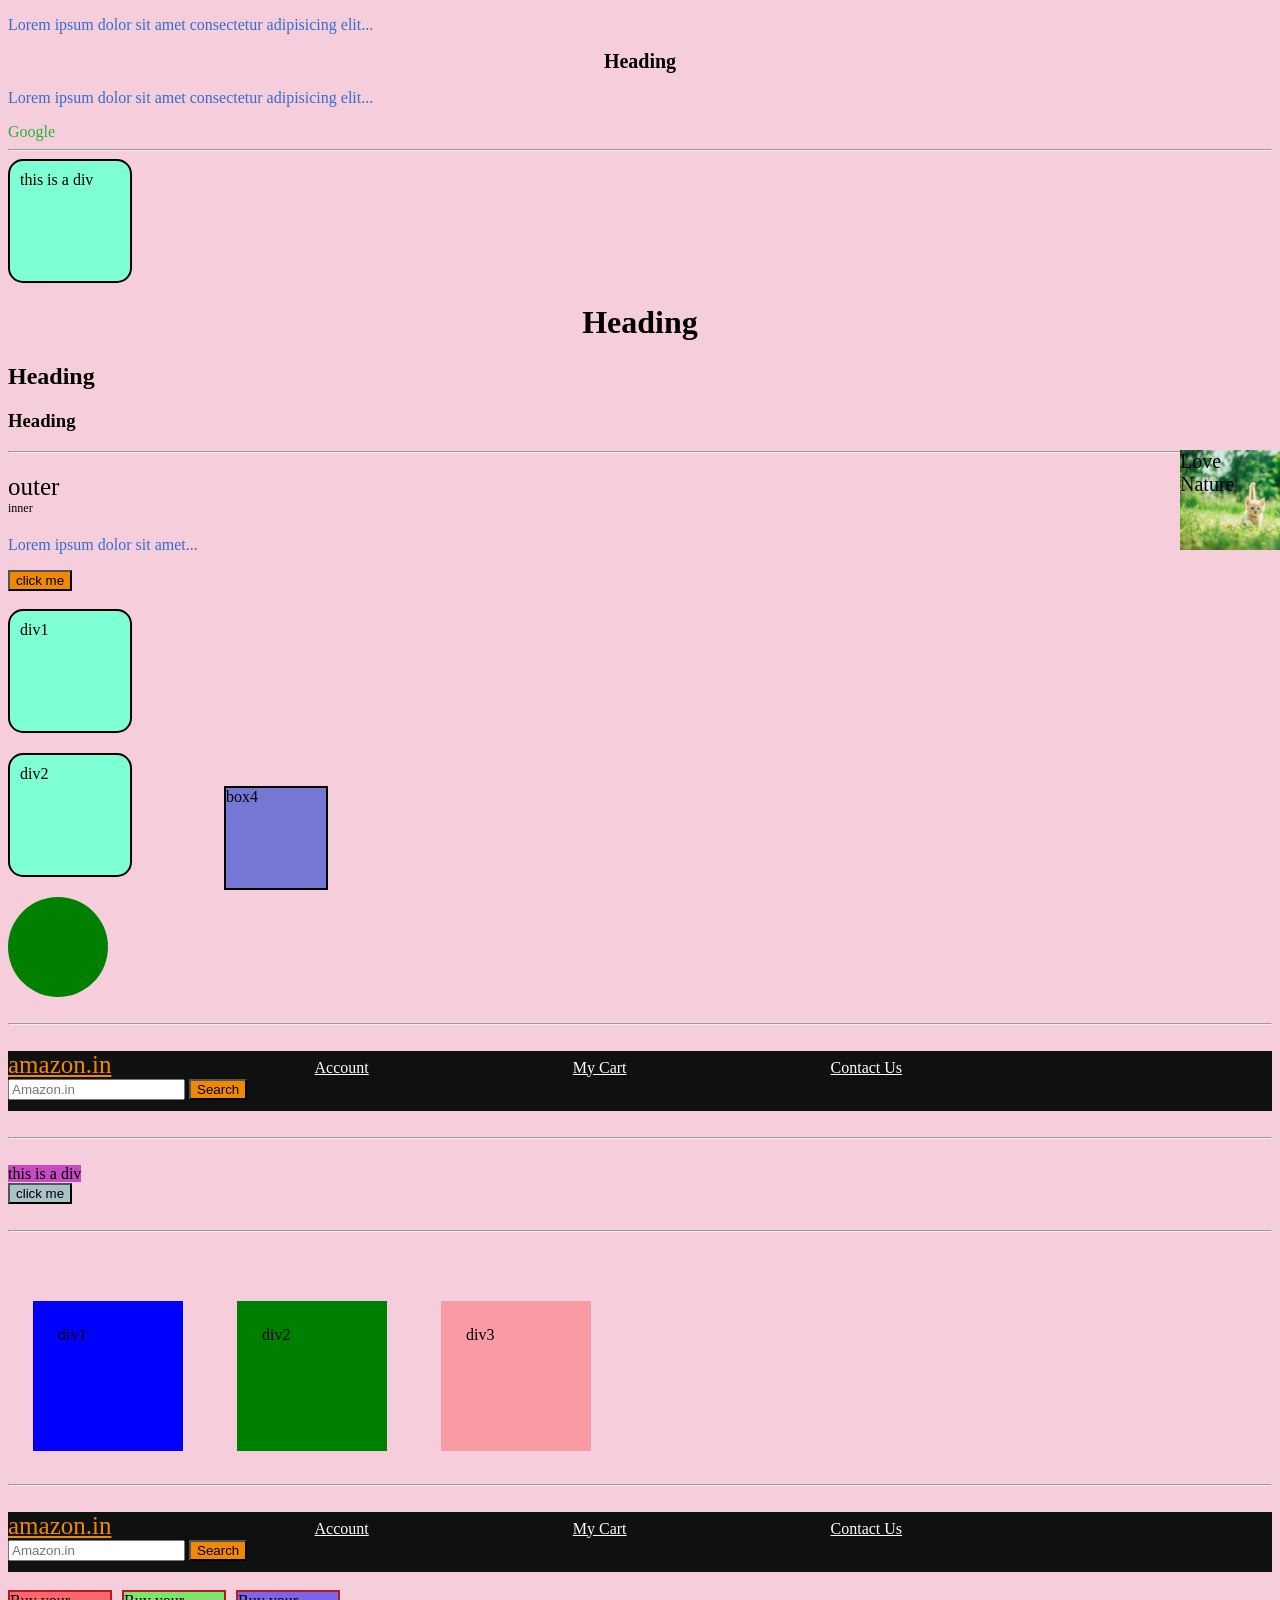
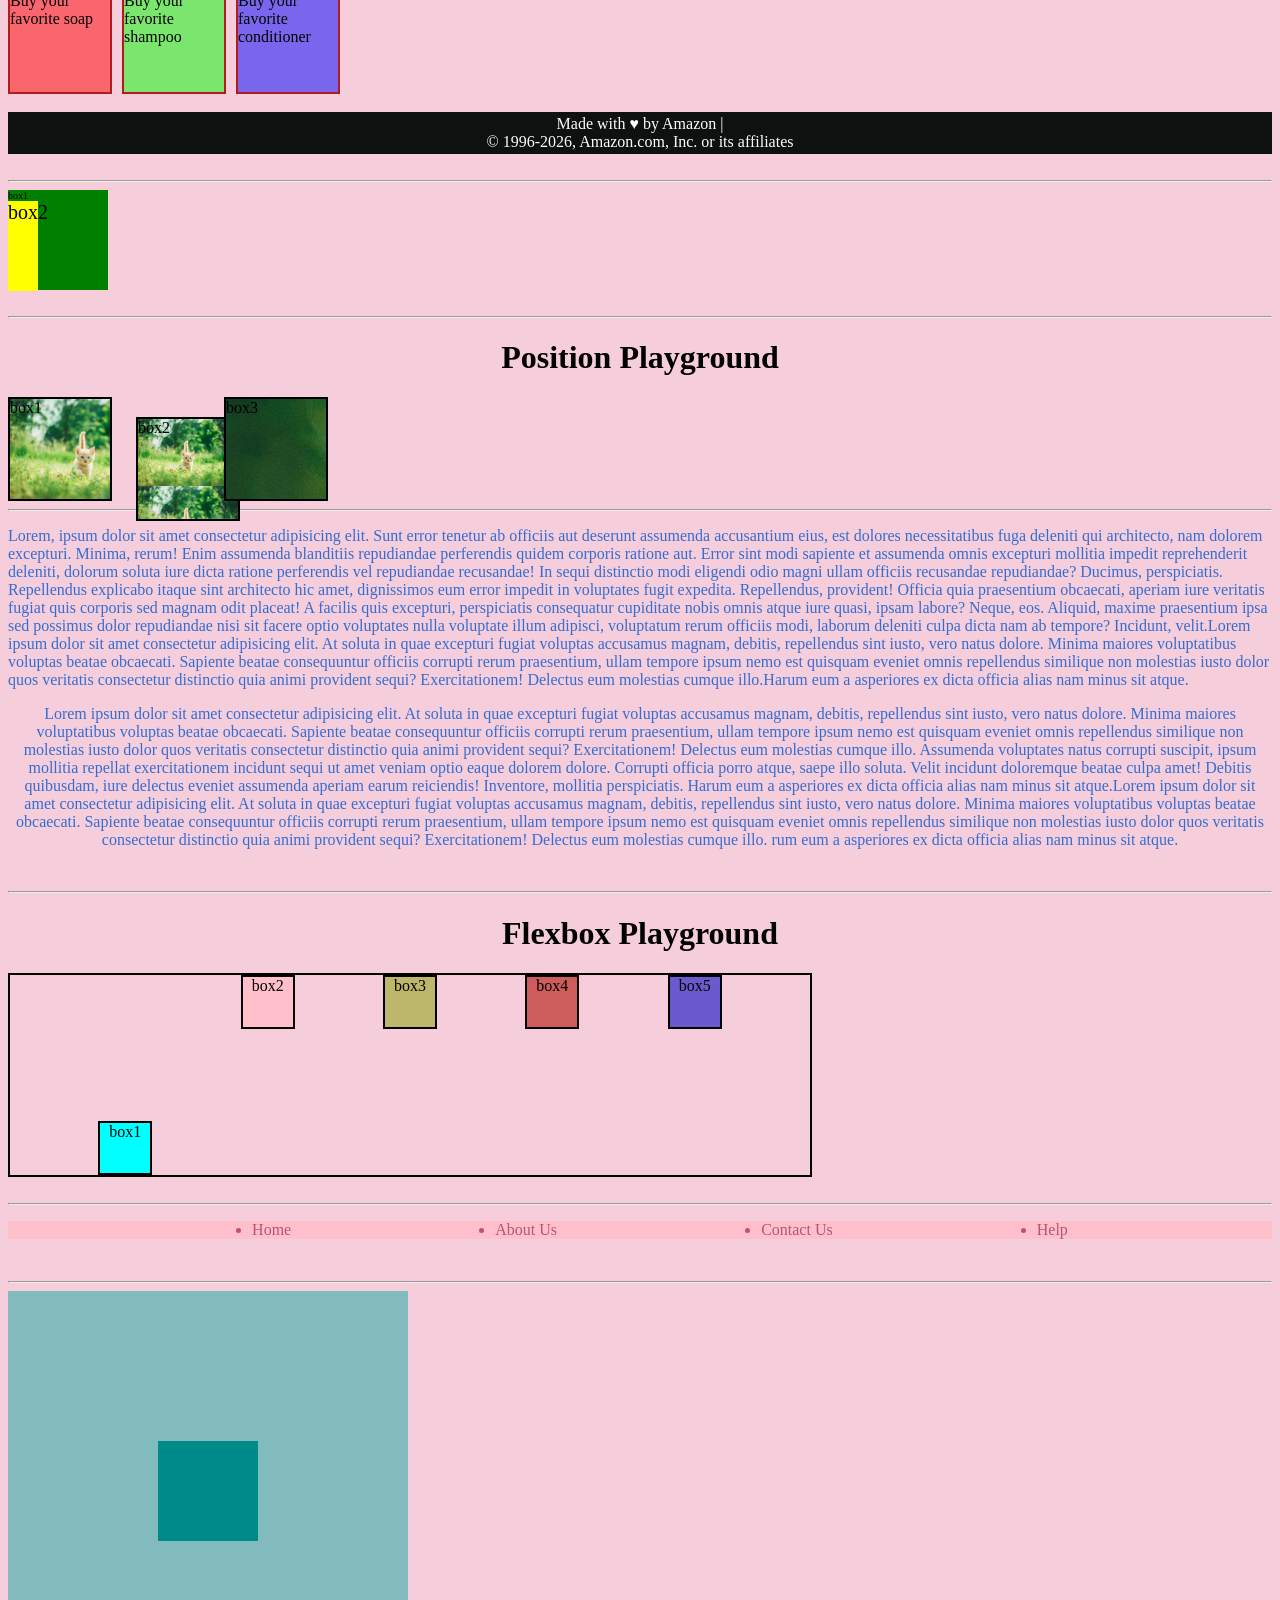
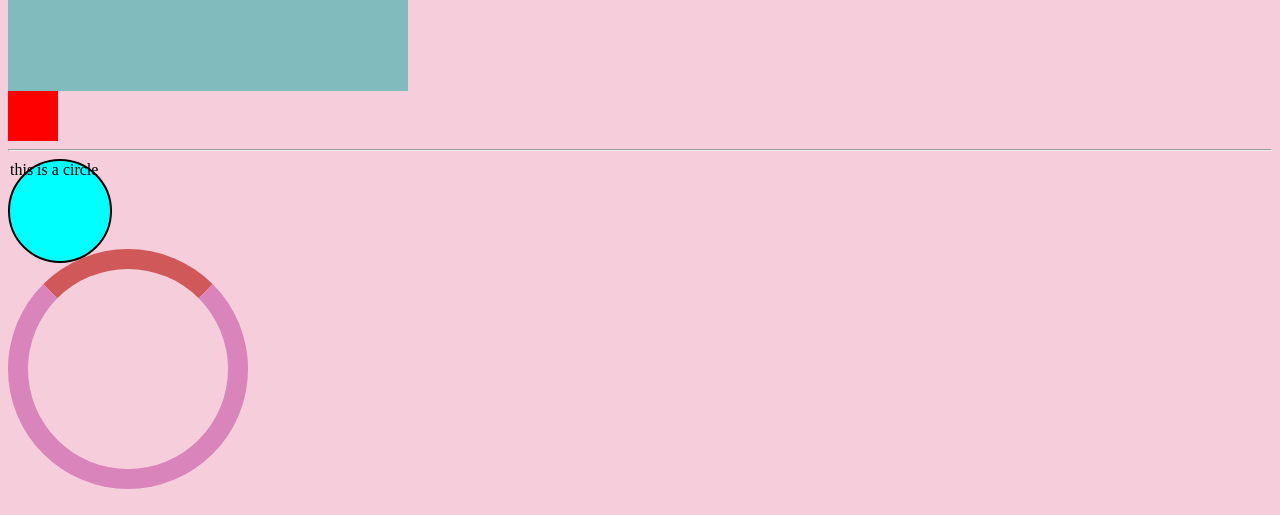
==== commit 7409aeb6: "update code" ====
--- a/02_Video/index.html
+++ b/02_Video/index.html
@@ -9,9 +9,9 @@
 
 <body>
 
-     <p>Lorem ipsum dolor sit amet consectetur adipisicing elit...</p>
+      <p>Lorem ipsum dolor sit amet consectetur adipisicing elit...</p>
 
-    <!-- 🔹 FIRST HEADING (center, no box)  -->
+     <!-- 🔹 FIRST HEADING (center, no box)   -->
     <h1 id="mainHeading">Heading</h1>
 
     <p>Lorem ipsum dolor sit amet consectetur adipisicing elit...</p>
@@ -20,17 +20,17 @@
 
     <hr>
 
-    <!--  Single Box -->
+      <!-- 🔹Single Box  -->
     <div class="box">this is a div</div>
 
-    <!-- 🔹 NORMAL HEADINGS (no box, no red) -->
+    <!-- 🔹 NORMAL HEADINGS (no box, no red)  -->
     <h1 class="heading">Heading</h1>
     <h2 class="heading">Heading</h2>
     <h3 class="heading">Heading</h3>
 
     <hr>
 
-    <!--🔹  OUTER INNER -->
+    <!-- 🔹  OUTER INNER  -->
     <div id="outer">
         outer
         <div id="inner">inner</div>
@@ -43,7 +43,7 @@
 
     <br><br>
 
-    <!-- 🔹 LAST DIVS (separate question) -->
+    <!-- 🔹 LAST DIVS (separate question)  -->
     <div class="box">div1</div>
     <div class="box">div2</div>
 
@@ -52,7 +52,7 @@
     
 <hr>
 <br>
-    <!--🔹 NAVBAR -->
+    <!-- 🔹 NAVBAR  -->
     <div id="navbar"> 
         <a id="logo" href="https://www.amazon.in/">amazon.in</a> 
         <a href="https://www.amazon.in/gp/css/homepagehtmlref_=nav_youraccount_btn">Account</a> 
@@ -64,22 +64,22 @@
         <br>
 <hr>
         <br>
-<!-- 🔹Display property -->
-<div id="inlinediv">this is a div</div> <!-- inline -->
-<button id="clickButton">click me</button>  <!-- block -->
+<!-- 🔹Display property  -->
+<div id="inlinediv">this is a div</div>   <!--inline  -->
+ <button id="clickButton">click me</button>   <!-- block  -->
 <br>
 <hr>
 <br>
 <br>
 
-<div id="div1">div1</div>  <!-- inline-block -->
-<div id="div2">div2</div>  <!-- inline-block -->
+<div id="div1">div1</div>   
+<div id="div2">div2</div>  
 
-<!-- 🔹 Alpha channel -->
+ <!-- 🔹 Alpha channel  -->
 <div id="div3">div3</div> 
 <hr>
 <br>
-<!-- 🔹 practice question -->
+ <!-- 🔹 practice question  -->
  <header>
     <div id="navbar"> 
         <a id="logo" href="https://www.amazon.in/">amazon.in</a> 
@@ -103,14 +103,14 @@
     &copy; 1996-2026, Amazon.com, Inc. or its affiliates</footer>
 <br>
 <hr>
-<!-- 🔹 this is a unit -->
+ <!-- 🔹 this is a unit  -->
 <div id="box1">
     box1
 <div id="box2">box2</div>
 </div>
         <br>
 <hr>
-<!-- 🔹 Position -->
+ <!-- 🔹 Position  -->
 <h1 id="positionPlayground"> Position Playground</h1>
 <div id="divbox1">box1</div>
 <div id="divbox2">box2</div>
@@ -118,22 +118,14 @@
 <div id="divbox4">box4</div>
         <br>
         <hr>
-<!-- 🔹 practice question -->
+      <!-- 🔹 practice question  -->
 <p id="idparagraph">Lorem, ipsum dolor sit amet consectetur adipisicing elit. Sunt error tenetur ab officiis aut deserunt assumenda accusantium eius, est dolores necessitatibus fuga deleniti qui architecto, nam dolorem excepturi. Minima, rerum!
 Enim assumenda blanditiis repudiandae perferendis quidem corporis ratione aut. Error sint modi sapiente et assumenda omnis excepturi mollitia impedit reprehenderit deleniti, dolorum soluta iure dicta ratione perferendis vel repudiandae recusandae!
 In sequi distinctio modi eligendi odio magni ullam officiis recusandae repudiandae? Ducimus, perspiciatis. Repellendus explicabo itaque sint architecto hic amet, dignissimos eum error impedit in voluptates fugit expedita. Repellendus, provident!
 Officia quia praesentium obcaecati, aperiam iure veritatis fugiat quis corporis sed magnam odit placeat! A facilis quis excepturi, perspiciatis consequatur cupiditate nobis omnis atque iure quasi, ipsam labore? Neque, eos.
 Aliquid, maxime praesentium ipsa sed possimus dolor repudiandae nisi sit facere optio voluptates nulla voluptate illum adipisci, voluptatum rerum officiis modi, laborum deleniti culpa dicta nam ab tempore? Incidunt, velit.Lorem ipsum dolor sit amet consectetur adipisicing elit. At soluta in quae excepturi fugiat voluptas accusamus magnam, debitis, repellendus sint iusto, vero natus dolore. Minima maiores voluptatibus voluptas beatae obcaecati.
 Sapiente beatae consequuntur officiis corrupti rerum praesentium, ullam tempore ipsum nemo est quisquam eveniet omnis repellendus similique non molestias iusto dolor quos veritatis consectetur distinctio quia animi provident sequi? Exercitationem!
-Delectus eum molestias cumque illo. Assumenda voluptates natus corrupti suscipit, ipsum mollitia repellat exercitationem incidunt sequi ut amet veniam optio eaque dolorem dolore. Corrupti officia porro atque, saepe illo soluta.
-Velit incidunt doloremque beatae culpa amet! Debitis quibusdam, iure delectus eveniet assumenda aperiam earum reiciendis! Inventore, mollitia perspiciatis. Harum eum a asperiores ex dicta officia alias nam minus sit atque.Lorem ipsum dolor sit amet consectetur adipisicing elit. At soluta in quae excepturi fugiat voluptas accusamus magnam, debitis, repellendus sint iusto, vero natus dolore. Minima maiores voluptatibus voluptas beatae obcaecati.
-Sapiente beatae consequuntur officiis corrupti rerum praesentium, ullam tempore ipsum nemo est quisquam eveniet omnis repellendus similique non molestias iusto dolor quos veritatis consectetur distinctio quia animi provident sequi? Exercitationem!
-Delectus eum molestias cumque illo. Assumenda voluptates natus corrupti suscipit, ipsum mollitia repellat exercitationem incidunt sequi ut amet veniam optio eaque dolorem dolore. Corrupti officia porro atque, saepe illo soluta.
-Velit incidunt doloremque beatae culpa amet! Debitis quibusdam, iure delectus eveniet assumenda aperiam earum reiciendis! Inventore, mollitia perspiciatis. Harum eum a asperiores ex dicta officia alias nam minus sit atque.
-Lorem ipsum dolor sit amet consectetur adipisicing elit. At soluta in quae excepturi fugiat voluptas accusamus magnam, debitis, repellendus sint iusto, vero natus dolore. Minima maiores voluptatibus voluptas beatae obcaecati.
-Sapiente beatae consequuntur officiis corrupti rerum praesentium, ullam tempore ipsum nemo est quisquam eveniet omnis repellendus similique non molestias iusto dolor quos veritatis consectetur distinctio quia animi provident sequi? Exercitationem!
-Delectus eum molestias cumque illo. Assumenda voluptates natus corrupti suscipit, ipsum mollitia repellat exercitationem incidunt sequi ut amet veniam optio eaque dolorem dolore. Corrupti officia porro atque, saepe illo soluta.
-Velit incidunt doloremque beatae culpa amet! Debitis quibusdam, iure delectus eveniet assumenda aperiam earum reiciendis! Inventore, mollitia perspiciatis. Harum eum a asperiores ex dicta officia alias nam minus sit atque.
+Delectus eum molestias cumque illo.Harum eum a asperiores ex dicta officia alias nam minus sit atque.
  </p>
 <div id="naturediv">Love Nature</div>
 <p id="paragraphid">Lorem ipsum dolor sit amet consectetur adipisicing elit. At soluta in quae excepturi fugiat voluptas accusamus magnam, debitis, repellendus sint iusto, vero natus dolore. Minima maiores voluptatibus voluptas beatae obcaecati.
@@ -141,16 +133,7 @@
 Delectus eum molestias cumque illo. Assumenda voluptates natus corrupti suscipit, ipsum mollitia repellat exercitationem incidunt sequi ut amet veniam optio eaque dolorem dolore. Corrupti officia porro atque, saepe illo soluta.
 Velit incidunt doloremque beatae culpa amet! Debitis quibusdam, iure delectus eveniet assumenda aperiam earum reiciendis! Inventore, mollitia perspiciatis. Harum eum a asperiores ex dicta officia alias nam minus sit atque.Lorem ipsum dolor sit amet consectetur adipisicing elit. At soluta in quae excepturi fugiat voluptas accusamus magnam, debitis, repellendus sint iusto, vero natus dolore. Minima maiores voluptatibus voluptas beatae obcaecati.
 Sapiente beatae consequuntur officiis corrupti rerum praesentium, ullam tempore ipsum nemo est quisquam eveniet omnis repellendus similique non molestias iusto dolor quos veritatis consectetur distinctio quia animi provident sequi? Exercitationem!
-Delectus eum molestias cumque illo. Assumenda voluptates natus corrupti suscipit, ipsum mollitia repellat exercitationem incidunt sequi ut amet veniam optio eaque dolorem dolore. Corrupti officia porro atque, saepe illo soluta.
-Velit incidunt doloremque beatae culpa amet! Debitis quibusdam, iure delectus eveniet assumenda aperiam earum reiciendis! Inventore, mollitia perspiciatis. Harum eum a asperiores ex dicta officia alias nam minus sit atque.
-Lorem ipsum dolor sit amet consectetur adipisicing elit. At soluta in quae excepturi fugiat voluptas accusamus magnam, debitis, repellendus sint iusto, vero natus dolore. Minima maiores voluptatibus voluptas beatae obcaecati.
-Sapiente beatae consequuntur officiis corrupti rerum praesentium, ullam tempore ipsum nemo est quisquam eveniet omnis repellendus similique non molestias iusto dolor quos veritatis consectetur distinctio quia animi provident sequi? Exercitationem!
-Delectus eum molestias cumque illo. Assumenda voluptates natus corrupti suscipit, ipsum mollitia repellat exercitationem incidunt sequi ut amet veniam optio eaque dolorem dolore. Corrupti officia porro atque, saepe illo soluta.
-Velit incidunt doloremque beatae culpa amet! Debitis quibusdam, iure delectus eveniet assumenda aperiam earum reiciendis! Inventore, mollitia perspiciatis. Harum eum a asperiores ex dicta officia alias nam minus sit atque.
-Lorem ipsum dolor sit amet consectetur adipisicing elit. At soluta in quae excepturi fugiat voluptas accusamus magnam, debitis, repellendus sint iusto, vero natus dolore. Minima maiores voluptatibus voluptas beatae obcaecati.
-Sapiente beatae consequuntur officiis corrupti rerum praesentium, ullam tempore ipsum nemo est quisquam eveniet omnis repellendus similique non molestias iusto dolor quos veritatis consectetur distinctio quia animi provident sequi? Exercitationem!
-Delectus eum molestias cumque illo. Assumenda voluptates natus corrupti suscipit, ipsum mollitia repellat exercitationem incidunt sequi ut amet veniam optio eaque dolorem dolore. Corrupti officia porro atque, saepe illo soluta.
-Velit incidunt doloremque beatae culpa amet! Debitis quibusdam, iure delectus eveniet assumenda aperiam earum reiciendis! Inventore, mollitia perspiciatis. Harum eum a asperiores ex dicta officia alias nam minus sit atque.</div>
+Delectus eum molestias cumque illo. rum eum a asperiores ex dicta officia alias nam minus sit atque.</div>
 </p>
 <br>
 <hr>
@@ -164,7 +147,7 @@
 </div>
 <br>
 <hr>
-<!-- 🔹 practice question -->
+  <!-- 🔹 practice question   -->
  <ul class="classNavbar">
     <li>Home</li>
     <li>About Us</li>
@@ -179,12 +162,18 @@
  </div>
 
 
+<div id="mediaId"></div>
+<hr>
+<div id="transitionId"> this is a circle </div>
+<br>
+<br>
+<br>
+<br>
+<br>
 
 
- <br>
- <br>
- <br>
- <br>
+<!-- 🔹  this is a loader  -->
+<div id="loader" ></div>
 
 
 
@@ -192,6 +181,9 @@
 
 
 
+
+ <br> 
+ 
        
         
 </body>
--- a/02_Video/style.css
+++ b/02_Video/style.css
@@ -1,8 +1,12 @@
-* {
+/* * {
     margin: 0;
     padding: 0;
     font-family: 'Times New Roman';
-} 
+}  */
+
+body {
+    background-color: rgb(246, 206, 219);
+}
 
 /* 🔹 Paragraph */
 p {
@@ -323,4 +327,70 @@
     background-color:darkcyan;
 }
 
-
+#mediaId {
+    height: 50px;
+    width: 50px;
+    background-color: palevioletred;
+}
+
+@media (min-width : 600px) {
+    #mediaId {
+        background-color: red;
+    }
+}
+
+#transitionId {
+    height: 100px;
+    width: 100px;
+    background-color: aqua;
+    border: 2px solid black;
+    border-radius: 50%;
+    transition-property: all;
+    transition-duration: 2s;
+    position: absolute;
+    /* transition-timing-function: steps(3); */
+    /* transition-delay: 1s; */
+    /* transform: rotate(45deg);*/
+    animation-name: colorAnimate;
+    animation-duration: 0.25s;
+    /* animation-timing-function: ease-in; */
+    animation-delay: 0s;
+    animation-iteration-count: infinite;
+
+} 
+ /*
+#transitionId:hover {
+    background-color: red;
+    color: white;
+    font-size: 20px; 
+     transform: translate(200px); 
+    transform: skew(40deg);
+}
+
+#transitionId:active {
+    background-color: pink;
+} */
+
+@keyframes colorAnimate {
+    from { background-color: aqua;}
+    to { background-color: red;
+    }
+}
+
+#loader {
+    width: 200px;
+    height: 200px;
+    border-radius: 50%;
+    border: 20px solid #d984bb;
+    border-top: 20px solid #d15858;
+    animation: spinAnimate 3s ease-in 0s infinite normal;
+}
+
+@keyframes spinAnimate {
+    from {
+        transform: rotate(0deg);
+    }
+    to {
+        transform: rotate(360deg);
+    }
+}
